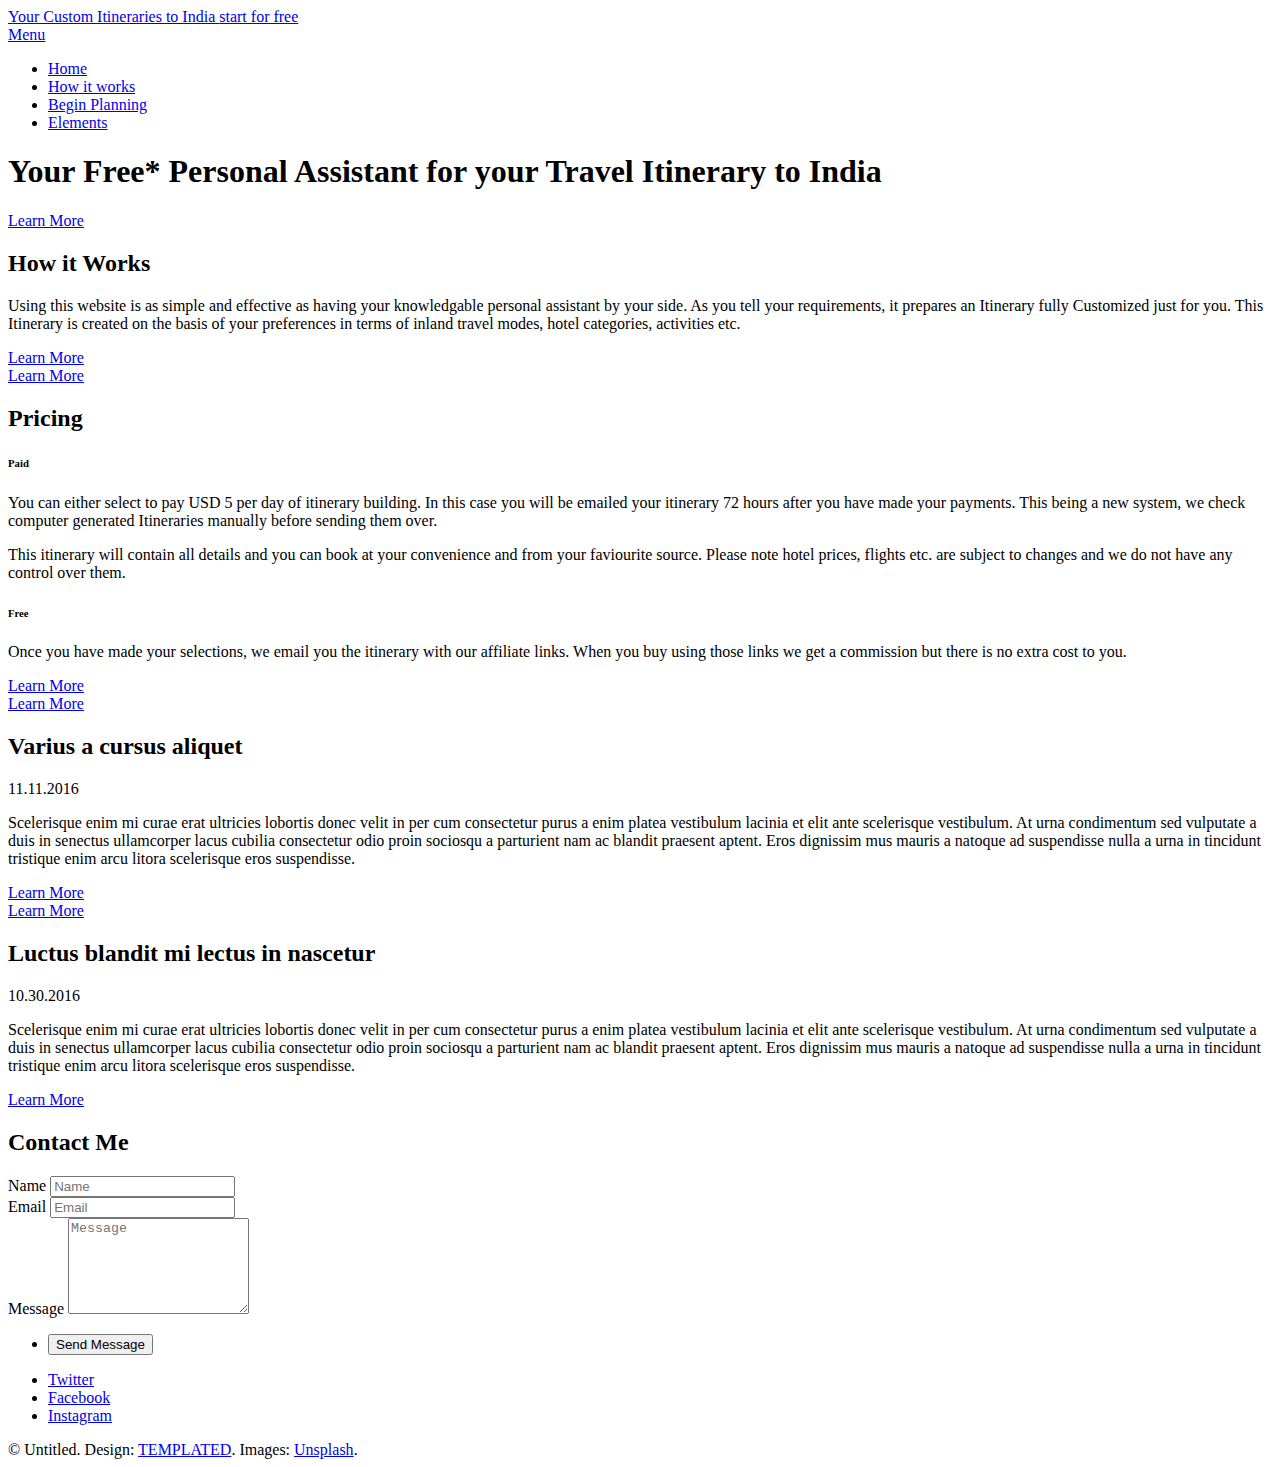
==== index.html @ ce767912 "This is the revised files" ====
<!DOCTYPE HTML>
<!--
	Road Trip by TEMPLATED
	templated.co @templatedco
	Released for free under the Creative Commons Attribution 3.0 license (templated.co/license)
-->
<html>
	<head>
		<title>Customized travel Itineraries to India</title>
		<meta charset="utf-8" />
		<meta name="viewport" content="width=device-width, initial-scale=1" />
		<link rel="stylesheet" href="assets/css/main.css" />
	</head>
	<body>

		<!-- Header -->
			<header id="header">
				<div class="logo"><a href="index.html">Your Custom Itineraries to India <span>start for free</span></a></div>
				<a href="#menu"><span>Menu</span></a>
			</header>

		<!-- Nav -->
			<nav id="menu">
				<ul class="links">
					<li><a href="index.html">Home</a></li>
					<li><a href="how-it-works.html">How it works</a></li>
					<li><a href="startitinerary.html">Begin Planning</a></li>
					<li><a href="elements.html">Elements</a></li>
				</ul>
			</nav>

		<!-- Banner -->
		<!--
			Note: To show a background image, set the "data-bg" attribute below
			to the full filename of your image. This is used in each section to set
			the background image.
		-->
			<section id="banner" class="bg-img" data-bg="banner.jpg">
				<div class="inner">
					<header>
						<h1> Your Free* Personal Assistant for your Travel Itinerary to India</h1>
					</header>
				</div>
				<a href="#one" class="more">Learn More</a>
			</section>

		<!-- One -->
			<section id="one" class="wrapper post bg-img" data-bg="banner2.jpg">
				<div class="inner">
					<article class="box">
						<header>
							<h2>How it Works</h2>
							<p> </p>
						</header>
						<div class="content">
							<p>Using this website is as simple and effective as having your knowledgable personal assistant by your side. As you tell your requirements, it prepares an Itinerary fully Customized just for you. This Itinerary is created on the basis of your preferences in terms of inland travel modes, hotel categories, activities etc. 
							</p>
						</div>
						<footer>
							<a href="how-it-works.html" class="button alt">Learn More</a>
						</footer>
					</article>
				</div>
				<a href="#two" class="more">Learn More</a>
			</section>

		<!-- Two -->
			<section id="two" class="wrapper post bg-img" data-bg="banner5.jpg">
				<div class="inner">
					<article class="box">
						<header>
							<h2>Pricing</h2>
							<p></p>
						</header>
						<div class="content">
							<h6>Paid</h6>
							<p>You can either select to pay USD 5 per day of itinerary building. In this case you will be emailed your itinerary 72 hours after you have made your payments. This being a new system, we check computer generated Itineraries manually before sending them over. </p>
							<p>This itinerary will contain all details and you can book at your convenience and from your faviourite source. Please note hotel prices, flights etc. are subject to changes and we do not have any control over them.</p>
							<h6>Free</h6>
							<p>Once you have made your selections, we email you the itinerary with our affiliate links. When you buy using those links we get a commission but there is no extra cost to you.</p>

						</div>
						<footer>
							<a href="Pricing.html" class="button1 alt">Learn More</a>
						</footer>
					</article>
				</div>
				<a href="#three" class="more">Learn More</a>
			</section>

		<!-- Three -->
			<section id="three" class="wrapper post bg-img" data-bg="banner4.jpg">
				<div class="inner">
					<article class="box">
						<header>
							<h2>Varius a cursus aliquet</h2>
							<p>11.11.2016</p>
						</header>
						<div class="content">
							<p>Scelerisque enim mi curae erat ultricies lobortis donec velit in per cum consectetur purus a enim platea vestibulum lacinia et elit ante scelerisque vestibulum. At urna condimentum sed vulputate a duis in senectus ullamcorper lacus cubilia consectetur odio proin sociosqu a parturient nam ac blandit praesent aptent. Eros dignissim mus mauris a natoque ad suspendisse nulla a urna in tincidunt tristique enim arcu litora scelerisque eros suspendisse.</p>
						</div>
						<footer>
							<a href="how-it-works.html" class="button alt">Learn More</a>
						</footer>
					</article>
				</div>
				<a href="#four" class="more">Learn More</a>
			</section>

		<!-- Four -->
			<section id="four" class="wrapper post bg-img" data-bg="banner3.jpg">
				<div class="inner">
					<article class="box">
						<header>
							<h2>Luctus blandit mi lectus in nascetur</h2>
							<p>10.30.2016</p>
						</header>
						<div class="content">
							<p>Scelerisque enim mi curae erat ultricies lobortis donec velit in per cum consectetur purus a enim platea vestibulum lacinia et elit ante scelerisque vestibulum. At urna condimentum sed vulputate a duis in senectus ullamcorper lacus cubilia consectetur odio proin sociosqu a parturient nam ac blandit praesent aptent. Eros dignissim mus mauris a natoque ad suspendisse nulla a urna in tincidunt tristique enim arcu litora scelerisque eros suspendisse.</p>
						</div>
						<footer>
							<a href="how-it-works.html" class="button alt">Learn More</a>
						</footer>
					</article>
				</div>
			</section>

		<!-- Footer -->
			<footer id="footer">
				<div class="inner">

					<h2>Contact Me</h2>

					<form action="#" method="post">

						<div class="field half first">
							<label for="name">Name</label>
							<input name="name" id="name" type="text" placeholder="Name">
						</div>
						<div class="field half">
							<label for="email">Email</label>
							<input name="email" id="email" type="email" placeholder="Email">
						</div>
						<div class="field">
							<label for="message">Message</label>
							<textarea name="message" id="message" rows="6" placeholder="Message"></textarea>
						</div>
						<ul class="actions">
							<li><input value="Send Message" class="button alt" type="submit"></li>
						</ul>
					</form>

					<ul class="icons">
						<li><a href="#" class="icon round fa-twitter"><span class="label">Twitter</span></a></li>
						<li><a href="#" class="icon round fa-facebook"><span class="label">Facebook</span></a></li>
						<li><a href="#" class="icon round fa-instagram"><span class="label">Instagram</span></a></li>
					</ul>

					<div class="copyright">
						&copy; Untitled. Design: <a href="https://templated.co">TEMPLATED</a>. Images: <a href="https://unsplash.com">Unsplash</a>.
					</div>

				</div>
			</footer>

		<!-- Scripts -->
			<script src="assets/js/jquery.min.js"></script>
			<script src="assets/js/jquery.scrolly.min.js"></script>
			<script src="assets/js/jquery.scrollex.min.js"></script>
			<script src="assets/js/skel.min.js"></script>
			<script src="assets/js/util.js"></script>
			<script src="assets/js/main.js"></script>

	</body>
</html>
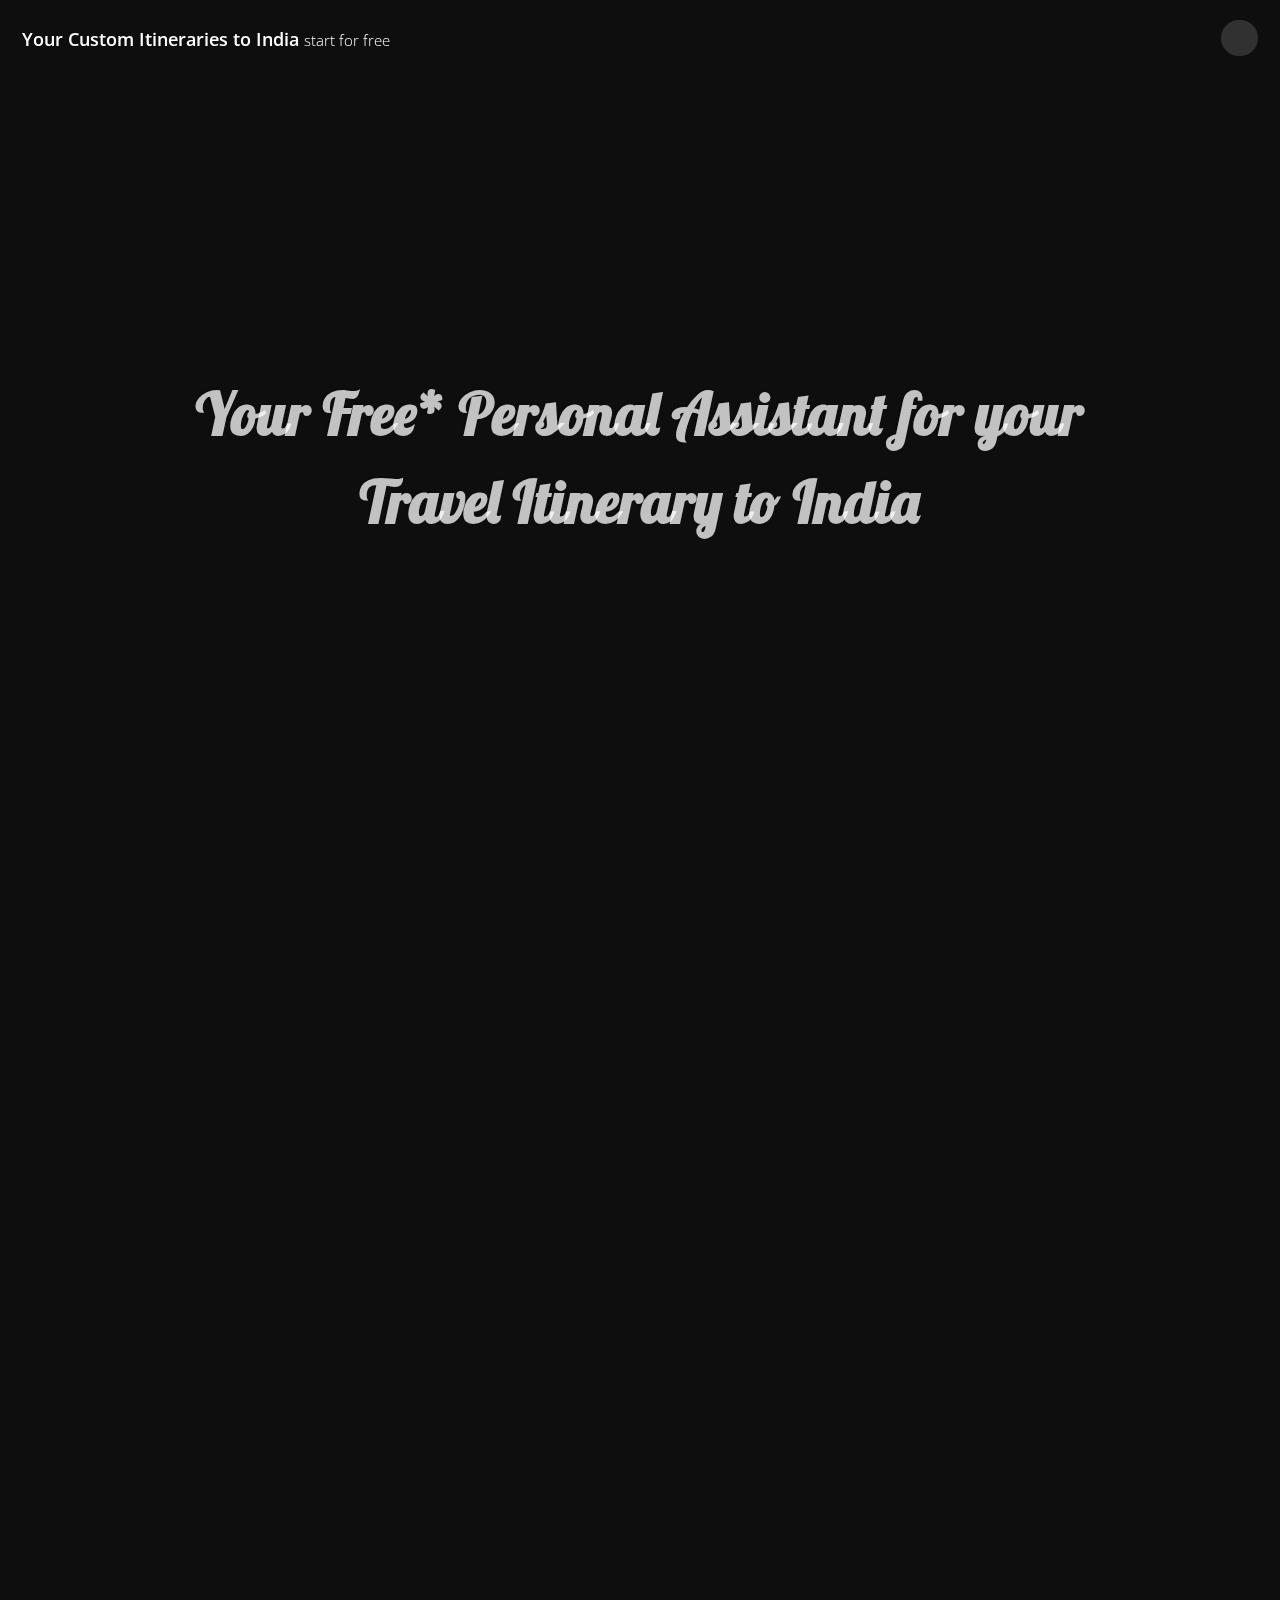
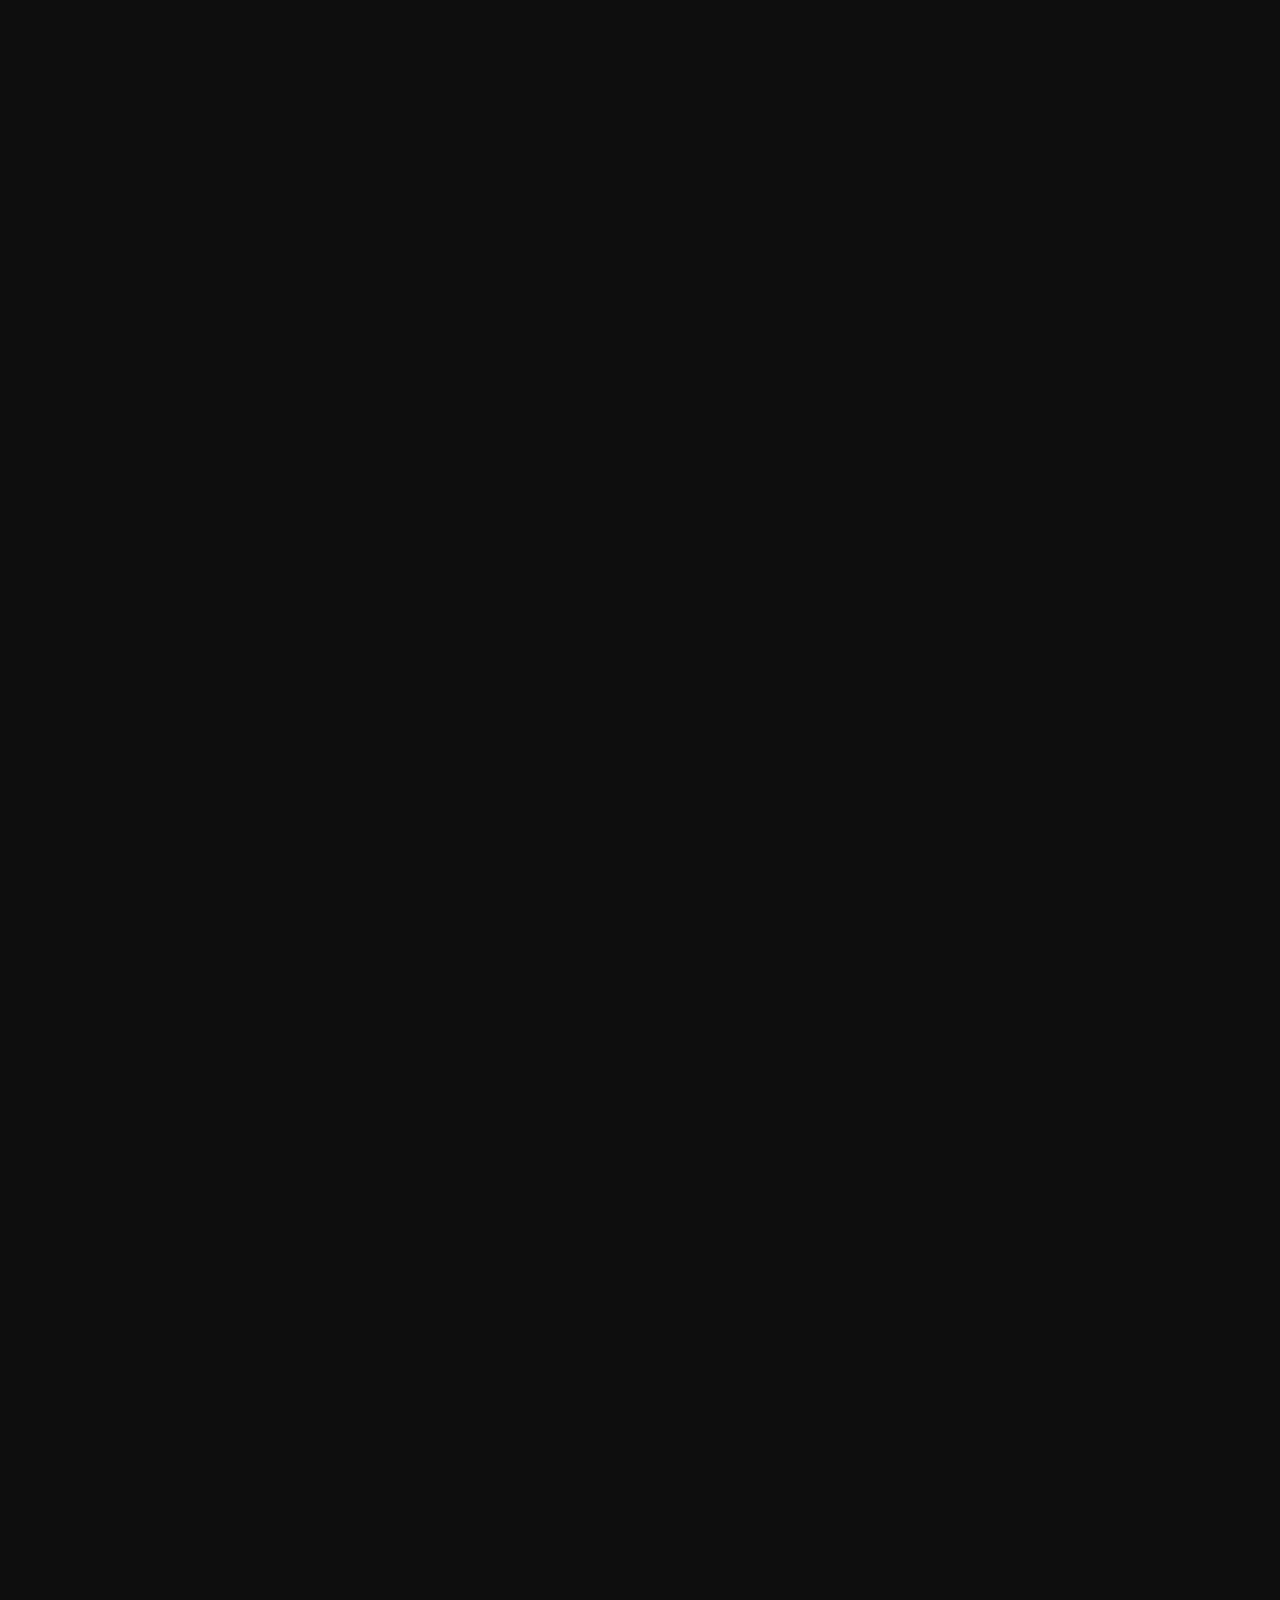
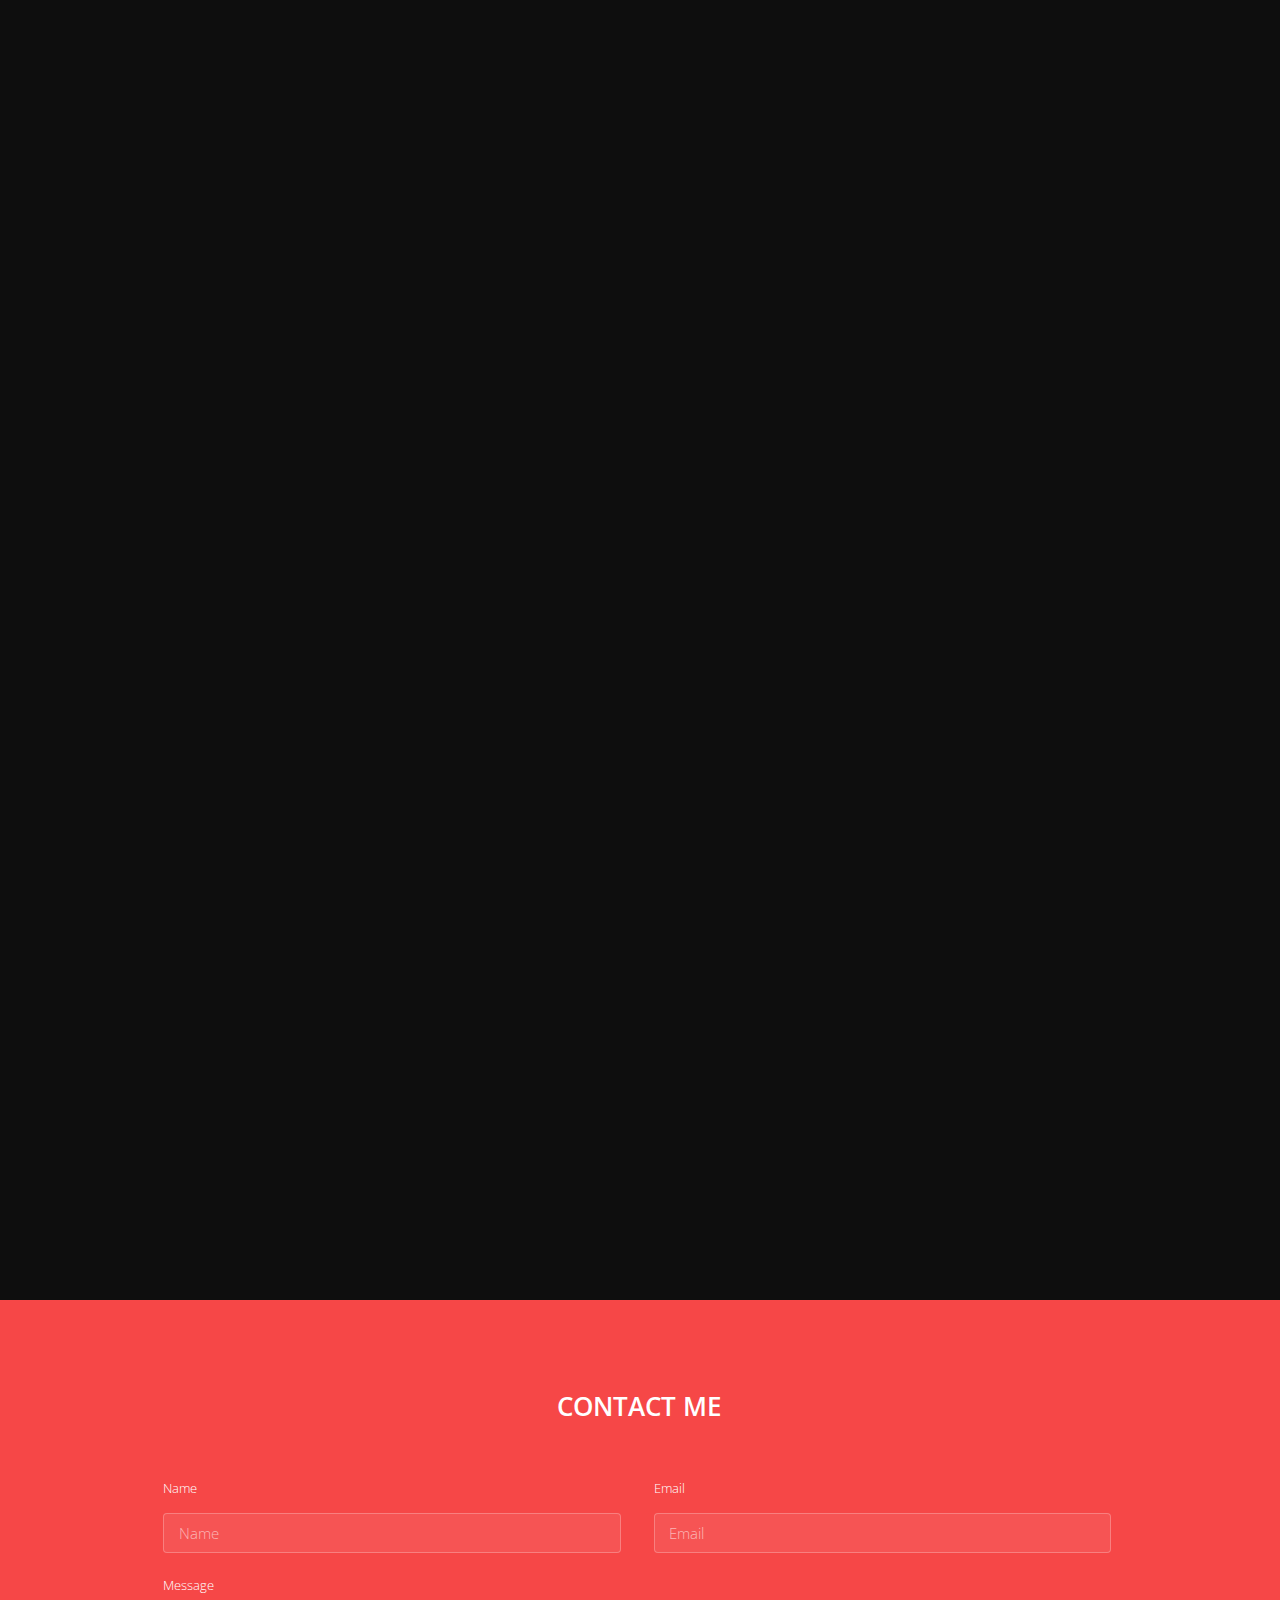
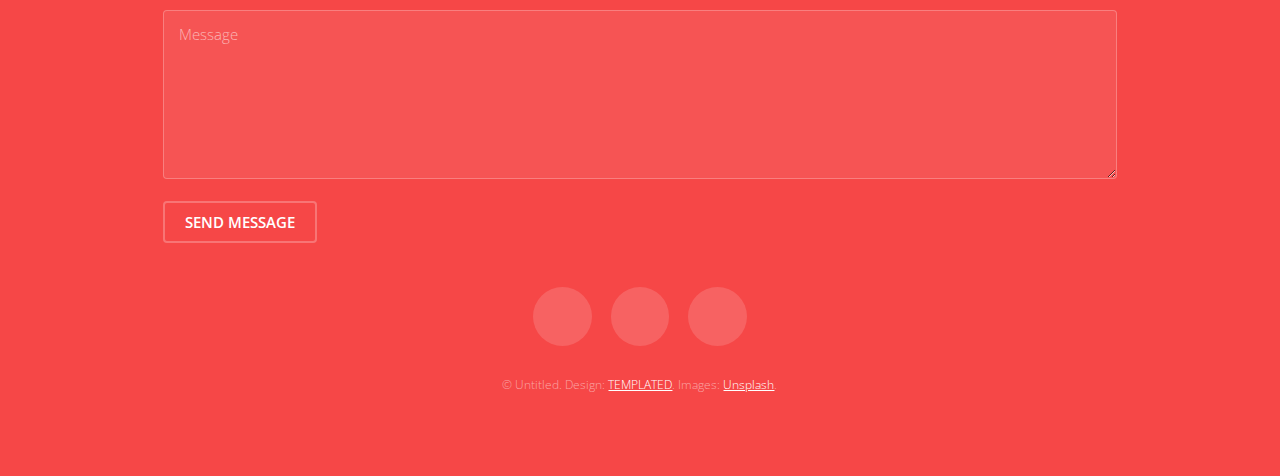
==== commit 836593db: "Add files via upload" ====
--- a/index.html
+++ b/index.html
@@ -9,7 +9,7 @@
 		<title>Customized travel Itineraries to India</title>
 		<meta charset="utf-8" />
 		<meta name="viewport" content="width=device-width, initial-scale=1" />
-		<link rel="stylesheet" href="assets/css/main.css" />
+		<link rel="stylesheet" href="main.css" />
 	</head>
 	<body>
 
@@ -24,7 +24,7 @@
 				<ul class="links">
 					<li><a href="index.html">Home</a></li>
 					<li><a href="how-it-works.html">How it works</a></li>
-					<li><a href="startitinerary.html">Begin Planning</a></li>
+					<li><a href="index1.html">Begin Planning</a></li>
 					<li><a href="elements.html">Elements</a></li>
 				</ul>
 			</nav>
@@ -164,12 +164,12 @@
 			</footer>
 
 		<!-- Scripts -->
-			<script src="assets/js/jquery.min.js"></script>
-			<script src="assets/js/jquery.scrolly.min.js"></script>
-			<script src="assets/js/jquery.scrollex.min.js"></script>
-			<script src="assets/js/skel.min.js"></script>
-			<script src="assets/js/util.js"></script>
-			<script src="assets/js/main.js"></script>
+			<script src="jquery.min.js"></script>
+			<script src="jquery.scrolly.min.js"></script>
+			<script src="jquery.scrollex.min.js"></script>
+			<script src="skel.min.js"></script>
+			<script src="util.js"></script>
+			<script src="main.js"></script>
 
 	</body>
 </html>--- a/main.css
+++ b/main.css
@@ -0,0 +1,4438 @@
+@charset "UTF-8";
+@import url(font-awesome.min.css);
+@import url("https://fonts.googleapis.com/css?family=Lobster|Open+Sans:300,400,600,700,800");
+
+/*
+	Road Trip by TEMPLATED
+	templated.co @templatedco
+	Released for free under the Creative Commons Attribution 3.0 license (templated.co/license)
+*/
+
+/* Reset */
+   
+
+	html, body, div, span, applet, object, iframe, h1, h2, h3, h4, h5, h6, p, blockquote, pre, a, abbr, acronym, address, big, cite, code, del, dfn, em, img, ins, kbd, q, s, samp, small, strike, strong, sub, sup, tt, var, b, u, i, center, dl, dt, dd, ol, ul, li, fieldset, form, label, legend, table, caption, tbody, tfoot, thead, tr, th, td, article, aside, canvas, details, embed, figure, figcaption, footer, header, hgroup, menu, nav, output, ruby, section, summary, time, mark, audio, video {
+		margin: 0;
+		padding: 0;
+		border: 0;
+		font-size: 100%;
+		font: inherit;
+		vertical-align: baseline;
+	}
+
+	article, aside, details, figcaption, figure, footer, header, hgroup, menu, nav, section {
+		display: block;
+	}
+
+	body {
+		line-height: 1;
+	}
+
+	ol, ul {
+		list-style: none;
+	}
+
+	blockquote, q {
+		quotes: none;
+	}
+
+	blockquote:before, blockquote:after, q:before, q:after {
+		content: '';
+		content: none;
+	}
+
+	table {
+		border-collapse: collapse;
+		border-spacing: 0;
+	}
+
+	body {
+		-webkit-text-size-adjust: none;
+	}
+
+/* Box Model */
+
+	*, *:before, *:after {
+		-moz-box-sizing: border-box;
+		-webkit-box-sizing: border-box;
+		box-sizing: border-box;
+	}
+
+/* Containers */
+
+	.container {
+		margin-left: auto;
+		margin-right: auto;
+	}
+
+	.container.\31 25\25 {
+		width: 100%;
+		max-width: 100em;
+		min-width: 80em;
+	}
+
+	.container.\37 5\25 {
+		width: 60em;
+	}
+
+	.container.\35 0\25 {
+		width: 40em;
+	}
+
+	.container.\32 5\25 {
+		width: 20em;
+	}
+
+	.container {
+		width: 80em;
+	}
+
+	@media screen and (max-width: 1680px) {
+
+		.container.\31 25\25 {
+			width: 100%;
+			max-width: 100em;
+			min-width: 80em;
+		}
+
+		.container.\37 5\25 {
+			width: 60em;
+		}
+
+		.container.\35 0\25 {
+			width: 40em;
+		}
+
+		.container.\32 5\25 {
+			width: 20em;
+		}
+
+		.container {
+			width: 80em;
+		}
+
+	}
+
+	@media screen and (max-width: 1280px) {
+
+		.container.\31 25\25 {
+			width: 100%;
+			max-width: 81.25em;
+			min-width: 65em;
+		}
+
+		.container.\37 5\25 {
+			width: 48.75em;
+		}
+
+		.container.\35 0\25 {
+			width: 32.5em;
+		}
+
+		.container.\32 5\25 {
+			width: 16.25em;
+		}
+
+		.container {
+			width: 65em;
+		}
+
+	}
+
+	@media screen and (max-width: 980px) {
+
+		.container.\31 25\25 {
+			width: 100%;
+			max-width: 112.5%;
+			min-width: 90%;
+		}
+
+		.container.\37 5\25 {
+			width: 67.5%;
+		}
+
+		.container.\35 0\25 {
+			width: 45%;
+		}
+
+		.container.\32 5\25 {
+			width: 22.5%;
+		}
+
+		.container {
+			width: 90%;
+		}
+
+	}
+
+	@media screen and (max-width: 736px) {
+
+		.container.\31 25\25 {
+			width: 100%;
+			max-width: 112.5%;
+			min-width: 90%;
+		}
+
+		.container.\37 5\25 {
+			width: 67.5%;
+		}
+
+		.container.\35 0\25 {
+			width: 45%;
+		}
+
+		.container.\32 5\25 {
+			width: 22.5%;
+		}
+
+		.container {
+			width: 90% !important;
+		}
+
+	}
+
+	@media screen and (max-width: 480px) {
+
+		.container.\31 25\25 {
+			width: 100%;
+			max-width: 112.5%;
+			min-width: 90%;
+		}
+
+		.container.\37 5\25 {
+			width: 67.5%;
+		}
+
+		.container.\35 0\25 {
+			width: 45%;
+		}
+
+		.container.\32 5\25 {
+			width: 22.5%;
+		}
+
+		.container {
+			width: 90% !important;
+		}
+
+	}
+
+/* Grid */
+
+	.row {
+		border-bottom: solid 1px transparent;
+		-moz-box-sizing: border-box;
+		-webkit-box-sizing: border-box;
+		box-sizing: border-box;
+	}
+
+	.row > * {
+		float: left;
+		-moz-box-sizing: border-box;
+		-webkit-box-sizing: border-box;
+		box-sizing: border-box;
+	}
+
+	.row:after, .row:before {
+		content: '';
+		display: block;
+		clear: both;
+		height: 0;
+	}
+
+	.row.uniform > * > :first-child {
+		margin-top: 0;
+	}
+
+	.row.uniform > * > :last-child {
+		margin-bottom: 0;
+	}
+
+	.row.\30 \25 > * {
+		padding: 0 0 0 0em;
+	}
+
+	.row.\30 \25 {
+		margin: 0 0 -1px 0em;
+	}
+
+	.row.uniform.\30 \25 > * {
+		padding: 0em 0 0 0em;
+	}
+
+	.row.uniform.\30 \25 {
+		margin: 0em 0 -1px 0em;
+	}
+
+	.row > * {
+		padding: 0 0 0 2em;
+	}
+
+	.row {
+		margin: 0 0 -1px -2em;
+	}
+
+	.row.uniform > * {
+		padding: 2em 0 0 2em;
+	}
+
+	.row.uniform {
+		margin: -2em 0 -1px -2em;
+	}
+
+	.row.\32 00\25 > * {
+		padding: 0 0 0 4em;
+	}
+
+	.row.\32 00\25 {
+		margin: 0 0 -1px -4em;
+	}
+
+	.row.uniform.\32 00\25 > * {
+		padding: 4em 0 0 4em;
+	}
+
+	.row.uniform.\32 00\25 {
+		margin: -4em 0 -1px -4em;
+	}
+
+	.row.\31 50\25 > * {
+		padding: 0 0 0 3em;
+	}
+
+	.row.\31 50\25 {
+		margin: 0 0 -1px -3em;
+	}
+
+	.row.uniform.\31 50\25 > * {
+		padding: 3em 0 0 3em;
+	}
+
+	.row.uniform.\31 50\25 {
+		margin: -3em 0 -1px -3em;
+	}
+
+	.row.\35 0\25 > * {
+		padding: 0 0 0 1em;
+	}
+
+	.row.\35 0\25 {
+		margin: 0 0 -1px -1em;
+	}
+
+	.row.uniform.\35 0\25 > * {
+		padding: 1em 0 0 1em;
+	}
+
+	.row.uniform.\35 0\25 {
+		margin: -1em 0 -1px -1em;
+	}
+
+	.row.\32 5\25 > * {
+		padding: 0 0 0 0.5em;
+	}
+
+	.row.\32 5\25 {
+		margin: 0 0 -1px -0.5em;
+	}
+
+	.row.uniform.\32 5\25 > * {
+		padding: 0.5em 0 0 0.5em;
+	}
+
+	.row.uniform.\32 5\25 {
+		margin: -0.5em 0 -1px -0.5em;
+	}
+
+	.\31 2u, .\31 2u\24 {
+		width: 100%;
+		clear: none;
+		margin-left: 0;
+	}
+
+	.\31 1u, .\31 1u\24 {
+		width: 91.6666666667%;
+		clear: none;
+		margin-left: 0;
+	}
+
+	.\31 0u, .\31 0u\24 {
+		width: 83.3333333333%;
+		clear: none;
+		margin-left: 0;
+	}
+
+	.\39 u, .\39 u\24 {
+		width: 75%;
+		clear: none;
+		margin-left: 0;
+	}
+
+	.\38 u, .\38 u\24 {
+		width: 66.6666666667%;
+		clear: none;
+		margin-left: 0;
+	}
+
+	.\37 u, .\37 u\24 {
+		width: 58.3333333333%;
+		clear: none;
+		margin-left: 0;
+	}
+
+	.\36 u, .\36 u\24 {
+		width: 50%;
+		clear: none;
+		margin-left: 0;
+	}
+
+	.\35 u, .\35 u\24 {
+		width: 41.6666666667%;
+		clear: none;
+		margin-left: 0;
+	}
+
+	.\34 u, .\34 u\24 {
+		width: 33.3333333333%;
+		clear: none;
+		margin-left: 0;
+	}
+
+	.\33 u, .\33 u\24 {
+		width: 25%;
+		clear: none;
+		margin-left: 0;
+	}
+
+	.\32 u, .\32 u\24 {
+		width: 16.6666666667%;
+		clear: none;
+		margin-left: 0;
+	}
+
+	.\31 u, .\31 u\24 {
+		width: 8.3333333333%;
+		clear: none;
+		margin-left: 0;
+	}
+
+	.\31 2u\24 + *,
+	.\31 1u\24 + *,
+	.\31 0u\24 + *,
+	.\39 u\24 + *,
+	.\38 u\24 + *,
+	.\37 u\24 + *,
+	.\36 u\24 + *,
+	.\35 u\24 + *,
+	.\34 u\24 + *,
+	.\33 u\24 + *,
+	.\32 u\24 + *,
+	.\31 u\24 + * {
+		clear: left;
+	}
+
+	.\-11u {
+		margin-left: 91.66667%;
+	}
+
+	.\-10u {
+		margin-left: 83.33333%;
+	}
+
+	.\-9u {
+		margin-left: 75%;
+	}
+
+	.\-8u {
+		margin-left: 66.66667%;
+	}
+
+	.\-7u {
+		margin-left: 58.33333%;
+	}
+
+	.\-6u {
+		margin-left: 50%;
+	}
+
+	.\-5u {
+		margin-left: 41.66667%;
+	}
+
+	.\-4u {
+		margin-left: 33.33333%;
+	}
+
+	.\-3u {
+		margin-left: 25%;
+	}
+
+	.\-2u {
+		margin-left: 16.66667%;
+	}
+
+	.\-1u {
+		margin-left: 8.33333%;
+	}
+
+	@media screen and (max-width: 1680px) {
+
+		.row > * {
+			padding: 0 0 0 2em;
+		}
+
+		.row {
+			margin: 0 0 -1px -2em;
+		}
+
+		.row.uniform > * {
+			padding: 2em 0 0 2em;
+		}
+
+		.row.uniform {
+			margin: -2em 0 -1px -2em;
+		}
+
+		.row.\32 00\25 > * {
+			padding: 0 0 0 4em;
+		}
+
+		.row.\32 00\25 {
+			margin: 0 0 -1px -4em;
+		}
+
+		.row.uniform.\32 00\25 > * {
+			padding: 4em 0 0 4em;
+		}
+
+		.row.uniform.\32 00\25 {
+			margin: -4em 0 -1px -4em;
+		}
+
+		.row.\31 50\25 > * {
+			padding: 0 0 0 3em;
+		}
+
+		.row.\31 50\25 {
+			margin: 0 0 -1px -3em;
+		}
+
+		.row.uniform.\31 50\25 > * {
+			padding: 3em 0 0 3em;
+		}
+
+		.row.uniform.\31 50\25 {
+			margin: -3em 0 -1px -3em;
+		}
+
+		.row.\35 0\25 > * {
+			padding: 0 0 0 1em;
+		}
+
+		.row.\35 0\25 {
+			margin: 0 0 -1px -1em;
+		}
+
+		.row.uniform.\35 0\25 > * {
+			padding: 1em 0 0 1em;
+		}
+
+		.row.uniform.\35 0\25 {
+			margin: -1em 0 -1px -1em;
+		}
+
+		.row.\32 5\25 > * {
+			padding: 0 0 0 0.5em;
+		}
+
+		.row.\32 5\25 {
+			margin: 0 0 -1px -0.5em;
+		}
+
+		.row.uniform.\32 5\25 > * {
+			padding: 0.5em 0 0 0.5em;
+		}
+
+		.row.uniform.\32 5\25 {
+			margin: -0.5em 0 -1px -0.5em;
+		}
+
+		.\31 2u\28xlarge\29, .\31 2u\24\28xlarge\29 {
+			width: 100%;
+			clear: none;
+			margin-left: 0;
+		}
+
+		.\31 1u\28xlarge\29, .\31 1u\24\28xlarge\29 {
+			width: 91.6666666667%;
+			clear: none;
+			margin-left: 0;
+		}
+
+		.\31 0u\28xlarge\29, .\31 0u\24\28xlarge\29 {
+			width: 83.3333333333%;
+			clear: none;
+			margin-left: 0;
+		}
+
+		.\39 u\28xlarge\29, .\39 u\24\28xlarge\29 {
+			width: 75%;
+			clear: none;
+			margin-left: 0;
+		}
+
+		.\38 u\28xlarge\29, .\38 u\24\28xlarge\29 {
+			width: 66.6666666667%;
+			clear: none;
+			margin-left: 0;
+		}
+
+		.\37 u\28xlarge\29, .\37 u\24\28xlarge\29 {
+			width: 58.3333333333%;
+			clear: none;
+			margin-left: 0;
+		}
+
+		.\36 u\28xlarge\29, .\36 u\24\28xlarge\29 {
+			width: 50%;
+			clear: none;
+			margin-left: 0;
+		}
+
+		.\35 u\28xlarge\29, .\35 u\24\28xlarge\29 {
+			width: 41.6666666667%;
+			clear: none;
+			margin-left: 0;
+		}
+
+		.\34 u\28xlarge\29, .\34 u\24\28xlarge\29 {
+			width: 33.3333333333%;
+			clear: none;
+			margin-left: 0;
+		}
+
+		.\33 u\28xlarge\29, .\33 u\24\28xlarge\29 {
+			width: 25%;
+			clear: none;
+			margin-left: 0;
+		}
+
+		.\32 u\28xlarge\29, .\32 u\24\28xlarge\29 {
+			width: 16.6666666667%;
+			clear: none;
+			margin-left: 0;
+		}
+
+		.\31 u\28xlarge\29, .\31 u\24\28xlarge\29 {
+			width: 8.3333333333%;
+			clear: none;
+			margin-left: 0;
+		}
+
+		.\31 2u\24\28xlarge\29 + *,
+		.\31 1u\24\28xlarge\29 + *,
+		.\31 0u\24\28xlarge\29 + *,
+		.\39 u\24\28xlarge\29 + *,
+		.\38 u\24\28xlarge\29 + *,
+		.\37 u\24\28xlarge\29 + *,
+		.\36 u\24\28xlarge\29 + *,
+		.\35 u\24\28xlarge\29 + *,
+		.\34 u\24\28xlarge\29 + *,
+		.\33 u\24\28xlarge\29 + *,
+		.\32 u\24\28xlarge\29 + *,
+		.\31 u\24\28xlarge\29 + * {
+			clear: left;
+		}
+
+		.\-11u\28xlarge\29 {
+			margin-left: 91.66667%;
+		}
+
+		.\-10u\28xlarge\29 {
+			margin-left: 83.33333%;
+		}
+
+		.\-9u\28xlarge\29 {
+			margin-left: 75%;
+		}
+
+		.\-8u\28xlarge\29 {
+			margin-left: 66.66667%;
+		}
+
+		.\-7u\28xlarge\29 {
+			margin-left: 58.33333%;
+		}
+
+		.\-6u\28xlarge\29 {
+			margin-left: 50%;
+		}
+
+		.\-5u\28xlarge\29 {
+			margin-left: 41.66667%;
+		}
+
+		.\-4u\28xlarge\29 {
+			margin-left: 33.33333%;
+		}
+
+		.\-3u\28xlarge\29 {
+			margin-left: 25%;
+		}
+
+		.\-2u\28xlarge\29 {
+			margin-left: 16.66667%;
+		}
+
+		.\-1u\28xlarge\29 {
+			margin-left: 8.33333%;
+		}
+
+	}
+
+	@media screen and (max-width: 1280px) {
+
+		.row > * {
+			padding: 0 0 0 1.5em;
+		}
+
+		.row {
+			margin: 0 0 -1px -1.5em;
+		}
+
+		.row.uniform > * {
+			padding: 1.5em 0 0 1.5em;
+		}
+
+		.row.uniform {
+			margin: -1.5em 0 -1px -1.5em;
+		}
+
+		.row.\32 00\25 > * {
+			padding: 0 0 0 3em;
+		}
+
+		.row.\32 00\25 {
+			margin: 0 0 -1px -3em;
+		}
+
+		.row.uniform.\32 00\25 > * {
+			padding: 3em 0 0 3em;
+		}
+
+		.row.uniform.\32 00\25 {
+			margin: -3em 0 -1px -3em;
+		}
+
+		.row.\31 50\25 > * {
+			padding: 0 0 0 2.25em;
+		}
+
+		.row.\31 50\25 {
+			margin: 0 0 -1px -2.25em;
+		}
+
+		.row.uniform.\31 50\25 > * {
+			padding: 2.25em 0 0 2.25em;
+		}
+
+		.row.uniform.\31 50\25 {
+			margin: -2.25em 0 -1px -2.25em;
+		}
+
+		.row.\35 0\25 > * {
+			padding: 0 0 0 0.75em;
+		}
+
+		.row.\35 0\25 {
+			margin: 0 0 -1px -0.75em;
+		}
+
+		.row.uniform.\35 0\25 > * {
+			padding: 0.75em 0 0 0.75em;
+		}
+
+		.row.uniform.\35 0\25 {
+			margin: -0.75em 0 -1px -0.75em;
+		}
+
+		.row.\32 5\25 > * {
+			padding: 0 0 0 0.375em;
+		}
+
+		.row.\32 5\25 {
+			margin: 0 0 -1px -0.375em;
+		}
+
+		.row.uniform.\32 5\25 > * {
+			padding: 0.375em 0 0 0.375em;
+		}
+
+		.row.uniform.\32 5\25 {
+			margin: -0.375em 0 -1px -0.375em;
+		}
+
+		.\31 2u\28large\29, .\31 2u\24\28large\29 {
+			width: 100%;
+			clear: none;
+			margin-left: 0;
+		}
+
+		.\31 1u\28large\29, .\31 1u\24\28large\29 {
+			width: 91.6666666667%;
+			clear: none;
+			margin-left: 0;
+		}
+
+		.\31 0u\28large\29, .\31 0u\24\28large\29 {
+			width: 83.3333333333%;
+			clear: none;
+			margin-left: 0;
+		}
+
+		.\39 u\28large\29, .\39 u\24\28large\29 {
+			width: 75%;
+			clear: none;
+			margin-left: 0;
+		}
+
+		.\38 u\28large\29, .\38 u\24\28large\29 {
+			width: 66.6666666667%;
+			clear: none;
+			margin-left: 0;
+		}
+
+		.\37 u\28large\29, .\37 u\24\28large\29 {
+			width: 58.3333333333%;
+			clear: none;
+			margin-left: 0;
+		}
+
+		.\36 u\28large\29, .\36 u\24\28large\29 {
+			width: 50%;
+			clear: none;
+			margin-left: 0;
+		}
+
+		.\35 u\28large\29, .\35 u\24\28large\29 {
+			width: 41.6666666667%;
+			clear: none;
+			margin-left: 0;
+		}
+
+		.\34 u\28large\29, .\34 u\24\28large\29 {
+			width: 33.3333333333%;
+			clear: none;
+			margin-left: 0;
+		}
+
+		.\33 u\28large\29, .\33 u\24\28large\29 {
+			width: 25%;
+			clear: none;
+			margin-left: 0;
+		}
+
+		.\32 u\28large\29, .\32 u\24\28large\29 {
+			width: 16.6666666667%;
+			clear: none;
+			margin-left: 0;
+		}
+
+		.\31 u\28large\29, .\31 u\24\28large\29 {
+			width: 8.3333333333%;
+			clear: none;
+			margin-left: 0;
+		}
+
+		.\31 2u\24\28large\29 + *,
+		.\31 1u\24\28large\29 + *,
+		.\31 0u\24\28large\29 + *,
+		.\39 u\24\28large\29 + *,
+		.\38 u\24\28large\29 + *,
+		.\37 u\24\28large\29 + *,
+		.\36 u\24\28large\29 + *,
+		.\35 u\24\28large\29 + *,
+		.\34 u\24\28large\29 + *,
+		.\33 u\24\28large\29 + *,
+		.\32 u\24\28large\29 + *,
+		.\31 u\24\28large\29 + * {
+			clear: left;
+		}
+
+		.\-11u\28large\29 {
+			margin-left: 91.66667%;
+		}
+
+		.\-10u\28large\29 {
+			margin-left: 83.33333%;
+		}
+
+		.\-9u\28large\29 {
+			margin-left: 75%;
+		}
+
+		.\-8u\28large\29 {
+			margin-left: 66.66667%;
+		}
+
+		.\-7u\28large\29 {
+			margin-left: 58.33333%;
+		}
+
+		.\-6u\28large\29 {
+			margin-left: 50%;
+		}
+
+		.\-5u\28large\29 {
+			margin-left: 41.66667%;
+		}
+
+		.\-4u\28large\29 {
+			margin-left: 33.33333%;
+		}
+
+		.\-3u\28large\29 {
+			margin-left: 25%;
+		}
+
+		.\-2u\28large\29 {
+			margin-left: 16.66667%;
+		}
+
+		.\-1u\28large\29 {
+			margin-left: 8.33333%;
+		}
+
+	}
+
+	@media screen and (max-width: 980px) {
+
+		.row > * {
+			padding: 0 0 0 1.5em;
+		}
+
+		.row {
+			margin: 0 0 -1px -1.5em;
+		}
+
+		.row.uniform > * {
+			padding: 1.5em 0 0 1.5em;
+		}
+
+		.row.uniform {
+			margin: -1.5em 0 -1px -1.5em;
+		}
+
+		.row.\32 00\25 > * {
+			padding: 0 0 0 3em;
+		}
+
+		.row.\32 00\25 {
+			margin: 0 0 -1px -3em;
+		}
+
+		.row.uniform.\32 00\25 > * {
+			padding: 3em 0 0 3em;
+		}
+
+		.row.uniform.\32 00\25 {
+			margin: -3em 0 -1px -3em;
+		}
+
+		.row.\31 50\25 > * {
+			padding: 0 0 0 2.25em;
+		}
+
+		.row.\31 50\25 {
+			margin: 0 0 -1px -2.25em;
+		}
+
+		.row.uniform.\31 50\25 > * {
+			padding: 2.25em 0 0 2.25em;
+		}
+
+		.row.uniform.\31 50\25 {
+			margin: -2.25em 0 -1px -2.25em;
+		}
+
+		.row.\35 0\25 > * {
+			padding: 0 0 0 0.75em;
+		}
+
+		.row.\35 0\25 {
+			margin: 0 0 -1px -0.75em;
+		}
+
+		.row.uniform.\35 0\25 > * {
+			padding: 0.75em 0 0 0.75em;
+		}
+
+		.row.uniform.\35 0\25 {
+			margin: -0.75em 0 -1px -0.75em;
+		}
+
+		.row.\32 5\25 > * {
+			padding: 0 0 0 0.375em;
+		}
+
+		.row.\32 5\25 {
+			margin: 0 0 -1px -0.375em;
+		}
+
+		.row.uniform.\32 5\25 > * {
+			padding: 0.375em 0 0 0.375em;
+		}
+
+		.row.uniform.\32 5\25 {
+			margin: -0.375em 0 -1px -0.375em;
+		}
+
+		.\31 2u\28medium\29, .\31 2u\24\28medium\29 {
+			width: 100%;
+			clear: none;
+			margin-left: 0;
+		}
+
+		.\31 1u\28medium\29, .\31 1u\24\28medium\29 {
+			width: 91.6666666667%;
+			clear: none;
+			margin-left: 0;
+		}
+
+		.\31 0u\28medium\29, .\31 0u\24\28medium\29 {
+			width: 83.3333333333%;
+			clear: none;
+			margin-left: 0;
+		}
+
+		.\39 u\28medium\29, .\39 u\24\28medium\29 {
+			width: 75%;
+			clear: none;
+			margin-left: 0;
+		}
+
+		.\38 u\28medium\29, .\38 u\24\28medium\29 {
+			width: 66.6666666667%;
+			clear: none;
+			margin-left: 0;
+		}
+
+		.\37 u\28medium\29, .\37 u\24\28medium\29 {
+			width: 58.3333333333%;
+			clear: none;
+			margin-left: 0;
+		}
+
+		.\36 u\28medium\29, .\36 u\24\28medium\29 {
+			width: 50%;
+			clear: none;
+			margin-left: 0;
+		}
+
+		.\35 u\28medium\29, .\35 u\24\28medium\29 {
+			width: 41.6666666667%;
+			clear: none;
+			margin-left: 0;
+		}
+
+		.\34 u\28medium\29, .\34 u\24\28medium\29 {
+			width: 33.3333333333%;
+			clear: none;
+			margin-left: 0;
+		}
+
+		.\33 u\28medium\29, .\33 u\24\28medium\29 {
+			width: 25%;
+			clear: none;
+			margin-left: 0;
+		}
+
+		.\32 u\28medium\29, .\32 u\24\28medium\29 {
+			width: 16.6666666667%;
+			clear: none;
+			margin-left: 0;
+		}
+
+		.\31 u\28medium\29, .\31 u\24\28medium\29 {
+			width: 8.3333333333%;
+			clear: none;
+			margin-left: 0;
+		}
+
+		.\31 2u\24\28medium\29 + *,
+		.\31 1u\24\28medium\29 + *,
+		.\31 0u\24\28medium\29 + *,
+		.\39 u\24\28medium\29 + *,
+		.\38 u\24\28medium\29 + *,
+		.\37 u\24\28medium\29 + *,
+		.\36 u\24\28medium\29 + *,
+		.\35 u\24\28medium\29 + *,
+		.\34 u\24\28medium\29 + *,
+		.\33 u\24\28medium\29 + *,
+		.\32 u\24\28medium\29 + *,
+		.\31 u\24\28medium\29 + * {
+			clear: left;
+		}
+
+		.\-11u\28medium\29 {
+			margin-left: 91.66667%;
+		}
+
+		.\-10u\28medium\29 {
+			margin-left: 83.33333%;
+		}
+
+		.\-9u\28medium\29 {
+			margin-left: 75%;
+		}
+
+		.\-8u\28medium\29 {
+			margin-left: 66.66667%;
+		}
+
+		.\-7u\28medium\29 {
+			margin-left: 58.33333%;
+		}
+
+		.\-6u\28medium\29 {
+			margin-left: 50%;
+		}
+
+		.\-5u\28medium\29 {
+			margin-left: 41.66667%;
+		}
+
+		.\-4u\28medium\29 {
+			margin-left: 33.33333%;
+		}
+
+		.\-3u\28medium\29 {
+			margin-left: 25%;
+		}
+
+		.\-2u\28medium\29 {
+			margin-left: 16.66667%;
+		}
+
+		.\-1u\28medium\29 {
+			margin-left: 8.33333%;
+		}
+
+	}
+
+	@media screen and (max-width: 736px) {
+
+		.row > * {
+			padding: 0 0 0 1.25em;
+		}
+
+		.row {
+			margin: 0 0 -1px -1.25em;
+		}
+
+		.row.uniform > * {
+			padding: 1.25em 0 0 1.25em;
+		}
+
+		.row.uniform {
+			margin: -1.25em 0 -1px -1.25em;
+		}
+
+		.row.\32 00\25 > * {
+			padding: 0 0 0 2.5em;
+		}
+
+		.row.\32 00\25 {
+			margin: 0 0 -1px -2.5em;
+		}
+
+		.row.uniform.\32 00\25 > * {
+			padding: 2.5em 0 0 2.5em;
+		}
+
+		.row.uniform.\32 00\25 {
+			margin: -2.5em 0 -1px -2.5em;
+		}
+
+		.row.\31 50\25 > * {
+			padding: 0 0 0 1.875em;
+		}
+
+		.row.\31 50\25 {
+			margin: 0 0 -1px -1.875em;
+		}
+
+		.row.uniform.\31 50\25 > * {
+			padding: 1.875em 0 0 1.875em;
+		}
+
+		.row.uniform.\31 50\25 {
+			margin: -1.875em 0 -1px -1.875em;
+		}
+
+		.row.\35 0\25 > * {
+			padding: 0 0 0 0.625em;
+		}
+
+		.row.\35 0\25 {
+			margin: 0 0 -1px -0.625em;
+		}
+
+		.row.uniform.\35 0\25 > * {
+			padding: 0.625em 0 0 0.625em;
+		}
+
+		.row.uniform.\35 0\25 {
+			margin: -0.625em 0 -1px -0.625em;
+		}
+
+		.row.\32 5\25 > * {
+			padding: 0 0 0 0.3125em;
+		}
+
+		.row.\32 5\25 {
+			margin: 0 0 -1px -0.3125em;
+		}
+
+		.row.uniform.\32 5\25 > * {
+			padding: 0.3125em 0 0 0.3125em;
+		}
+
+		.row.uniform.\32 5\25 {
+			margin: -0.3125em 0 -1px -0.3125em;
+		}
+
+		.\31 2u\28small\29, .\31 2u\24\28small\29 {
+			width: 100%;
+			clear: none;
+			margin-left: 0;
+		}
+
+		.\31 1u\28small\29, .\31 1u\24\28small\29 {
+			width: 91.6666666667%;
+			clear: none;
+			margin-left: 0;
+		}
+
+		.\31 0u\28small\29, .\31 0u\24\28small\29 {
+			width: 83.3333333333%;
+			clear: none;
+			margin-left: 0;
+		}
+
+		.\39 u\28small\29, .\39 u\24\28small\29 {
+			width: 75%;
+			clear: none;
+			margin-left: 0;
+		}
+
+		.\38 u\28small\29, .\38 u\24\28small\29 {
+			width: 66.6666666667%;
+			clear: none;
+			margin-left: 0;
+		}
+
+		.\37 u\28small\29, .\37 u\24\28small\29 {
+			width: 58.3333333333%;
+			clear: none;
+			margin-left: 0;
+		}
+
+		.\36 u\28small\29, .\36 u\24\28small\29 {
+			width: 50%;
+			clear: none;
+			margin-left: 0;
+		}
+
+		.\35 u\28small\29, .\35 u\24\28small\29 {
+			width: 41.6666666667%;
+			clear: none;
+			margin-left: 0;
+		}
+
+		.\34 u\28small\29, .\34 u\24\28small\29 {
+			width: 33.3333333333%;
+			clear: none;
+			margin-left: 0;
+		}
+
+		.\33 u\28small\29, .\33 u\24\28small\29 {
+			width: 25%;
+			clear: none;
+			margin-left: 0;
+		}
+
+		.\32 u\28small\29, .\32 u\24\28small\29 {
+			width: 16.6666666667%;
+			clear: none;
+			margin-left: 0;
+		}
+
+		.\31 u\28small\29, .\31 u\24\28small\29 {
+			width: 8.3333333333%;
+			clear: none;
+			margin-left: 0;
+		}
+
+		.\31 2u\24\28small\29 + *,
+		.\31 1u\24\28small\29 + *,
+		.\31 0u\24\28small\29 + *,
+		.\39 u\24\28small\29 + *,
+		.\38 u\24\28small\29 + *,
+		.\37 u\24\28small\29 + *,
+		.\36 u\24\28small\29 + *,
+		.\35 u\24\28small\29 + *,
+		.\34 u\24\28small\29 + *,
+		.\33 u\24\28small\29 + *,
+		.\32 u\24\28small\29 + *,
+		.\31 u\24\28small\29 + * {
+			clear: left;
+		}
+
+		.\-11u\28small\29 {
+			margin-left: 91.66667%;
+		}
+
+		.\-10u\28small\29 {
+			margin-left: 83.33333%;
+		}
+
+		.\-9u\28small\29 {
+			margin-left: 75%;
+		}
+
+		.\-8u\28small\29 {
+			margin-left: 66.66667%;
+		}
+
+		.\-7u\28small\29 {
+			margin-left: 58.33333%;
+		}
+
+		.\-6u\28small\29 {
+			margin-left: 50%;
+		}
+
+		.\-5u\28small\29 {
+			margin-left: 41.66667%;
+		}
+
+		.\-4u\28small\29 {
+			margin-left: 33.33333%;
+		}
+
+		.\-3u\28small\29 {
+			margin-left: 25%;
+		}
+
+		.\-2u\28small\29 {
+			margin-left: 16.66667%;
+		}
+
+		.\-1u\28small\29 {
+			margin-left: 8.33333%;
+		}
+
+	}
+
+	@media screen and (max-width: 480px) {
+
+		.row > * {
+			padding: 0 0 0 1.25em;
+		}
+
+		.row {
+			margin: 0 0 -1px -1.25em;
+		}
+
+		.row.uniform > * {
+			padding: 1.25em 0 0 1.25em;
+		}
+
+		.row.uniform {
+			margin: -1.25em 0 -1px -1.25em;
+		}
+
+		.row.\32 00\25 > * {
+			padding: 0 0 0 2.5em;
+		}
+
+		.row.\32 00\25 {
+			margin: 0 0 -1px -2.5em;
+		}
+
+		.row.uniform.\32 00\25 > * {
+			padding: 2.5em 0 0 2.5em;
+		}
+
+		.row.uniform.\32 00\25 {
+			margin: -2.5em 0 -1px -2.5em;
+		}
+
+		.row.\31 50\25 > * {
+			padding: 0 0 0 1.875em;
+		}
+
+		.row.\31 50\25 {
+			margin: 0 0 -1px -1.875em;
+		}
+
+		.row.uniform.\31 50\25 > * {
+			padding: 1.875em 0 0 1.875em;
+		}
+
+		.row.uniform.\31 50\25 {
+			margin: -1.875em 0 -1px -1.875em;
+		}
+
+		.row.\35 0\25 > * {
+			padding: 0 0 0 0.625em;
+		}
+
+		.row.\35 0\25 {
+			margin: 0 0 -1px -0.625em;
+		}
+
+		.row.uniform.\35 0\25 > * {
+			padding: 0.625em 0 0 0.625em;
+		}
+
+		.row.uniform.\35 0\25 {
+			margin: -0.625em 0 -1px -0.625em;
+		}
+
+		.row.\32 5\25 > * {
+			padding: 0 0 0 0.3125em;
+		}
+
+		.row.\32 5\25 {
+			margin: 0 0 -1px -0.3125em;
+		}
+
+		.row.uniform.\32 5\25 > * {
+			padding: 0.3125em 0 0 0.3125em;
+		}
+
+		.row.uniform.\32 5\25 {
+			margin: -0.3125em 0 -1px -0.3125em;
+		}
+
+		.\31 2u\28xsmall\29, .\31 2u\24\28xsmall\29 {
+			width: 100%;
+			clear: none;
+			margin-left: 0;
+		}
+
+		.\31 1u\28xsmall\29, .\31 1u\24\28xsmall\29 {
+			width: 91.6666666667%;
+			clear: none;
+			margin-left: 0;
+		}
+
+		.\31 0u\28xsmall\29, .\31 0u\24\28xsmall\29 {
+			width: 83.3333333333%;
+			clear: none;
+			margin-left: 0;
+		}
+
+		.\39 u\28xsmall\29, .\39 u\24\28xsmall\29 {
+			width: 75%;
+			clear: none;
+			margin-left: 0;
+		}
+
+		.\38 u\28xsmall\29, .\38 u\24\28xsmall\29 {
+			width: 66.6666666667%;
+			clear: none;
+			margin-left: 0;
+		}
+
+		.\37 u\28xsmall\29, .\37 u\24\28xsmall\29 {
+			width: 58.3333333333%;
+			clear: none;
+			margin-left: 0;
+		}
+
+		.\36 u\28xsmall\29, .\36 u\24\28xsmall\29 {
+			width: 50%;
+			clear: none;
+			margin-left: 0;
+		}
+
+		.\35 u\28xsmall\29, .\35 u\24\28xsmall\29 {
+			width: 41.6666666667%;
+			clear: none;
+			margin-left: 0;
+		}
+
+		.\34 u\28xsmall\29, .\34 u\24\28xsmall\29 {
+			width: 33.3333333333%;
+			clear: none;
+			margin-left: 0;
+		}
+
+		.\33 u\28xsmall\29, .\33 u\24\28xsmall\29 {
+			width: 25%;
+			clear: none;
+			margin-left: 0;
+		}
+
+		.\32 u\28xsmall\29, .\32 u\24\28xsmall\29 {
+			width: 16.6666666667%;
+			clear: none;
+			margin-left: 0;
+		}
+
+		.\31 u\28xsmall\29, .\31 u\24\28xsmall\29 {
+			width: 8.3333333333%;
+			clear: none;
+			margin-left: 0;
+		}
+
+		.\31 2u\24\28xsmall\29 + *,
+		.\31 1u\24\28xsmall\29 + *,
+		.\31 0u\24\28xsmall\29 + *,
+		.\39 u\24\28xsmall\29 + *,
+		.\38 u\24\28xsmall\29 + *,
+		.\37 u\24\28xsmall\29 + *,
+		.\36 u\24\28xsmall\29 + *,
+		.\35 u\24\28xsmall\29 + *,
+		.\34 u\24\28xsmall\29 + *,
+		.\33 u\24\28xsmall\29 + *,
+		.\32 u\24\28xsmall\29 + *,
+		.\31 u\24\28xsmall\29 + * {
+			clear: left;
+		}
+
+		.\-11u\28xsmall\29 {
+			margin-left: 91.66667%;
+		}
+
+		.\-10u\28xsmall\29 {
+			margin-left: 83.33333%;
+		}
+
+		.\-9u\28xsmall\29 {
+			margin-left: 75%;
+		}
+
+		.\-8u\28xsmall\29 {
+			margin-left: 66.66667%;
+		}
+
+		.\-7u\28xsmall\29 {
+			margin-left: 58.33333%;
+		}
+
+		.\-6u\28xsmall\29 {
+			margin-left: 50%;
+		}
+
+		.\-5u\28xsmall\29 {
+			margin-left: 41.66667%;
+		}
+
+		.\-4u\28xsmall\29 {
+			margin-left: 33.33333%;
+		}
+
+		.\-3u\28xsmall\29 {
+			margin-left: 25%;
+		}
+
+		.\-2u\28xsmall\29 {
+			margin-left: 16.66667%;
+		}
+
+		.\-1u\28xsmall\29 {
+			margin-left: 8.33333%;
+		}
+
+	}
+
+/* Basic */
+
+	@-ms-viewport {
+		width: device-width;
+	}
+
+	body {
+		-ms-overflow-style: scrollbar;
+	}
+
+	@media screen and (max-width: 480px) {
+
+		html, body {
+			min-width: 320px;
+		}
+
+	}
+
+	body {
+		background: #1b1b1b;
+	}
+
+		body.is-loading *, body.is-loading *:before, body.is-loading *:after {
+			-moz-animation: none !important;
+			-webkit-animation: none !important;
+			-ms-animation: none !important;
+			animation: none !important;
+			-moz-transition: none !important;
+			-webkit-transition: none !important;
+			-ms-transition: none !important;
+			transition: none !important;
+		}
+
+	.inner {
+		width: 60em;
+	}
+
+	@media screen and (max-width: 1280px) {
+
+		.inner {
+			width: 65em;
+		}
+
+	}
+
+	@media screen and (max-width: 980px) {
+
+		.inner {
+			width: 80%;
+		}
+
+	}
+
+	@media screen and (max-width: 736px) {
+
+		.inner {
+			width: 90%;
+		}
+
+	}
+
+/* Type */
+
+	body {
+		background-color: #1b1b1b;
+		color: rgba(255, 255, 255, 0.75);
+	}
+
+	body, input, select, textarea {
+		font-family: "Open Sans", Arial, Helvetica, sans-serif;
+		font-size: 13pt;
+		font-weight: 300;
+		line-height: 1.65;
+	}
+
+		@media screen and (max-width: 1680px) {
+
+			body, input, select, textarea {
+				font-size: 11pt;
+			}
+
+		}
+
+		@media screen and (max-width: 1280px) {
+
+			body, input, select, textarea {
+				font-size: 11pt;
+			}
+
+		}
+
+		@media screen and (max-width: 980px) {
+
+			body, input, select, textarea {
+				font-size: 12pt;
+			}
+
+		}
+
+		@media screen and (max-width: 736px) {
+
+			body, input, select, textarea {
+				font-size: 12pt;
+			}
+
+		}
+
+		@media screen and (max-width: 480px) {
+
+			body, input, select, textarea {
+				font-size: 12pt;
+			}
+
+		}
+
+	a {
+		text-decoration: underline;
+	}
+
+		a:hover {
+			text-decoration: none;
+		}
+
+	strong, b {
+		font-weight: 600;
+	}
+
+	em, i {
+		font-style: italic;
+	}
+
+	p {
+		margin: 0 0 2em 0;
+	}
+
+	h1, h2, h3, h4, h5, h6 {
+		font-weight: 600;
+		line-height: 1.5;
+		margin: 0 0 1em 0;
+		text-transform: uppercase;
+	}
+
+		h1 a, h2 a, h3 a, h4 a, h5 a, h6 a {
+			color: inherit;
+			text-decoration: none;
+		}
+
+	h2 {
+		font-size: 1.75em;
+	}
+
+	h3 {
+		font-size: 1.35em;
+	}
+
+	h4 {
+		font-size: 1.1em;
+	}
+
+	h5 {
+		font-size: 0.9em;
+	}
+
+	h6 {
+		font-size: 0.7em;
+	}
+
+	sub {
+		font-size: 0.8em;
+		position: relative;
+		top: 0.5em;
+	}
+
+	sup {
+		font-size: 0.8em;
+		position: relative;
+		top: -0.5em;
+	}
+
+	blockquote {
+		border-left: solid 4px;
+		font-style: italic;
+		margin: 0 0 2em 0;
+		padding: 0.5em 0 0.5em 2em;
+	}
+
+	code {
+		border-radius: 4px;
+		border: solid 1px;
+		font-family: "Courier New", monospace;
+		font-size: 0.9em;
+		margin: 0 0.25em;
+		padding: 0.25em 0.65em;
+	}
+
+	pre {
+		-webkit-overflow-scrolling: touch;
+		font-family: "Courier New", monospace;
+		font-size: 0.9em;
+		margin: 0 0 2em 0;
+	}
+
+		pre code {
+			display: block;
+			line-height: 1.75;
+			padding: 1em 1.5em;
+			overflow-x: auto;
+		}
+
+	hr {
+		border: 0;
+		border-bottom: solid 1px;
+		margin: 2em 0;
+	}
+
+		hr.major {
+			margin: 3em 0;
+		}
+
+	.align-left {
+		text-align: left;
+	}
+
+	.align-center {
+		text-align: center;
+	}
+
+	.align-right {
+		text-align: right;
+	}
+
+	input, select, textarea {
+		color: #fff;
+	}
+
+	a {
+		color: #F64747;
+	}
+
+	strong, b {
+		color: #fff;
+	}
+
+	h1, h2, h3, h4, h5, h6 {
+		color: #fff;
+	}
+
+	blockquote {
+		border-left-color: rgba(144, 144, 144, 0.25);
+	}
+
+	code {
+		background: rgba(144, 144, 144, 0.075);
+		border-color: rgba(144, 144, 144, 0.25);
+	}
+
+	hr {
+		border-bottom-color: rgba(144, 144, 144, 0.25);
+	}
+
+/* Box */
+
+	.box {
+		background: rgba(0, 0, 0, 0.5);
+		border-radius: 4px;
+		margin-bottom: 2em;
+		overflow: hidden;
+		padding: 4em;
+	}
+
+		.box > :last-child,
+		.box > :last-child > :last-child,
+		.box > :last-child > :last-child > :last-child {
+			margin-bottom: 0;
+		}
+
+		.box header h2 {
+			margin: 0 0 .5em 0;
+			color: #FFF;
+		}
+
+		.box header p {
+			color: rgba(255, 255, 255, 0.5);
+		}
+
+		.box.alt {
+			border: 0;
+			border-radius: 0;
+			padding: 0;
+		}
+
+		@media screen and (max-width: 980px) {
+
+			.box {
+				padding: 3em;
+			}
+
+		}
+
+		@media screen and (max-width: 736px) {
+
+			.box {
+				padding: 2em;
+			}
+
+		}
+
+		@media screen and (max-width: 480px) {
+
+			.box {
+				padding: 1em;
+			}
+
+		}
+
+/* Button */
+
+	input[type="submit"],
+	input[type="reset"],
+	input[type="button"],
+	button,
+	.button {
+		-moz-appearance: none;
+		-webkit-appearance: none;
+		-ms-appearance: none;
+		appearance: none;
+		-moz-transition: background-color 0.2s ease-in-out, color 0.2s ease-in-out;
+		-webkit-transition: background-color 0.2s ease-in-out, color 0.2s ease-in-out;
+		-ms-transition: background-color 0.2s ease-in-out, color 0.2s ease-in-out;
+		transition: background-color 0.2s ease-in-out, color 0.2s ease-in-out;
+		border-radius: 4px;
+		border: 0;
+		cursor: pointer;
+		display: inline-block;
+		font-weight: 600;
+		height: 2.85em;
+		line-height: 2.95em;
+		padding: 0 1.5em;
+		text-align: center;
+		text-decoration: none;
+		white-space: nowrap;
+		text-transform: uppercase;
+	}
+
+		input[type="submit"].icon,
+		input[type="reset"].icon,
+		input[type="button"].icon,
+		button.icon,
+		.button.icon {
+			padding-left: 1.35em;
+		}
+
+			input[type="submit"].icon:before,
+			input[type="reset"].icon:before,
+			input[type="button"].icon:before,
+			button.icon:before,
+			.button.icon:before {
+				margin-right: 0.5em;
+			}
+
+		input[type="submit"].fit,
+		input[type="reset"].fit,
+		input[type="button"].fit,
+		button.fit,
+		.button.fit {
+			display: block;
+			margin: 0 0 1em 0;
+			width: 100%;
+		}
+
+		input[type="submit"].small,
+		input[type="reset"].small,
+		input[type="button"].small,
+		button.small,
+		.button.small {
+			font-size: 0.8em;
+		}
+
+		input[type="submit"].big,
+		input[type="reset"].big,
+		input[type="button"].big,
+		button.big,
+		.button.big {
+			font-size: 1.35em;
+		}
+
+		input[type="submit"].disabled, input[type="submit"]:disabled,
+		input[type="reset"].disabled,
+		input[type="reset"]:disabled,
+		input[type="button"].disabled,
+		input[type="button"]:disabled,
+		button.disabled,
+		button:disabled,
+		.button.disabled,
+		.button:disabled {
+			-moz-pointer-events: none;
+			-webkit-pointer-events: none;
+			-ms-pointer-events: none;
+			pointer-events: none;
+			opacity: 0.25;
+		}
+
+		@media screen and (max-width: 480px) {
+
+			input[type="submit"],
+			input[type="reset"],
+			input[type="button"],
+			button,
+			.button {
+				padding: 0;
+			}
+
+		}
+
+	input[type="submit"],
+	input[type="reset"],
+	input[type="button"],
+	button,
+	.button {
+		background-color: #5a5a5a;
+		color: #ffffff !important;
+	}
+
+		input[type="submit"]:hover,
+		input[type="reset"]:hover,
+		input[type="button"]:hover,
+		button:hover,
+		.button:hover {
+			background-color: #676767;
+		}
+
+		input[type="submit"]:active,
+		input[type="reset"]:active,
+		input[type="button"]:active,
+		button:active,
+		.button:active {
+			background-color: #4d4d4d;
+		}
+
+		input[type="submit"].alt,
+		input[type="reset"].alt,
+		input[type="button"].alt,
+		button.alt,
+		.button.alt {
+			background-color: transparent;
+			box-shadow: inset 0 0 0 2px rgba(144, 144, 144, 0.25);
+			color: #fff !important;
+		}
+
+			input[type="submit"].alt:hover,
+			input[type="reset"].alt:hover,
+			input[type="button"].alt:hover,
+			button.alt:hover,
+			.button.alt:hover {
+				background-color: rgba(144, 144, 144, 0.075);
+			}
+
+			input[type="submit"].alt:active,
+			input[type="reset"].alt:active,
+			input[type="button"].alt:active,
+			button.alt:active,
+			.button.alt:active {
+				background-color: rgba(144, 144, 144, 0.2);
+			}
+
+			input[type="submit"].alt.icon:before,
+			input[type="reset"].alt.icon:before,
+			input[type="button"].alt.icon:before,
+			button.alt.icon:before,
+			.button.alt.icon:before {
+				color: rgba(255, 255, 255, 0.5);
+			}
+
+		input[type="submit"].special,
+		input[type="reset"].special,
+		input[type="button"].special,
+		button.special,
+		.button.special {
+			background-color: #F64747;
+			color: #ffffff !important;
+		}
+
+			input[type="submit"].special:hover,
+			input[type="reset"].special:hover,
+			input[type="button"].special:hover,
+			button.special:hover,
+			.button.special:hover {
+				background-color: #f75f5f;
+			}
+
+			input[type="submit"].special:active,
+			input[type="reset"].special:active,
+			input[type="button"].special:active,
+			button.special:active,
+			.button.special:active {
+				background-color: #f52f2f;
+			}
+
+/* Flex */
+
+	.flex {
+		display: -ms-flexbox;
+		-ms-flex-pack: justify;
+		display: -moz-flex;
+		display: -webkit-flex;
+		display: -ms-flex;
+		display: flex;
+		-moz-flex-wrap: wrap;
+		-webkit-flex-wrap: wrap;
+		-ms-flex-wrap: wrap;
+		flex-wrap: wrap;
+		-moz-justify-content: space-between;
+		-webkit-justify-content: space-between;
+		-ms-justify-content: space-between;
+		justify-content: space-between;
+	}
+
+		.flex.flex-2, .flex.flex-3 {
+			-moz-align-items: stretch;
+			-webkit-align-items: stretch;
+			-ms-align-items: stretch;
+			align-items: stretch;
+		}
+
+			.flex.flex-2.center, .flex.flex-3.center {
+				-moz-align-items: center;
+				-webkit-align-items: center;
+				-ms-align-items: center;
+				align-items: center;
+			}
+
+		.flex.flex-2 .col {
+			width: 48%;
+		}
+
+			.flex.flex-2 .col.col1 {
+				width: 30%;
+			}
+
+			.flex.flex-2 .col.col2 {
+				width: 66%;
+			}
+
+			@media screen and (max-width: 736px) {
+
+				.flex.flex-2 .col.col1, .flex.flex-2 .col.col2 {
+					width: 100%;
+					margin-bottom: 2em;
+				}
+
+					.flex.flex-2 .col.col1 .image, .flex.flex-2 .col.col2 .image {
+						max-width: 60%;
+						margin: 0 auto 2em auto;
+					}
+
+			}
+
+		.flex.flex-3 .col {
+			width: 28%;
+		}
+
+			@media screen and (max-width: 736px) {
+
+				.flex.flex-3 .col {
+					width: 100%;
+					margin-bottom: 2em;
+				}
+
+					.flex.flex-3 .col .image {
+						max-width: 60%;
+						margin: 0 auto 2em auto;
+					}
+
+			}
+
+		.flex.flex-4 .col {
+			width: 22%;
+		}
+
+		.flex.flex-tabs {
+			-moz-flex-wrap: nowrap;
+			-webkit-flex-wrap: nowrap;
+			-ms-flex-wrap: nowrap;
+			flex-wrap: nowrap;
+		}
+
+			.flex.flex-tabs ul {
+				width: 20%;
+			}
+
+			.flex.flex-tabs .tabs {
+				width: 77%;
+			}
+
+		@media screen and (max-width: 980px) {
+
+			.flex.flex-4 .col {
+				width: 48%;
+			}
+
+			.flex.flex-tabs ul {
+				width: 30%;
+			}
+
+			.flex.flex-tabs .tabs {
+				width: 67%;
+			}
+
+			.flex.flex-tabs .flex-3 .col {
+				width: 48%;
+			}
+
+		}
+
+		@media screen and (max-width: 736px) {
+
+			.flex.flex-2 .col, .flex.flex-3 .col, .flex.flex-4 .col {
+				width: 100%;
+				-moz-order: 2;
+				-webkit-order: 2;
+				-ms-order: 2;
+				order: 2;
+			}
+
+				.flex.flex-2 .col.first, .flex.flex-3 .col.first, .flex.flex-4 .col.first {
+					-moz-order: 1;
+					-webkit-order: 1;
+					-ms-order: 1;
+					order: 1;
+				}
+
+			.flex.flex-tabs {
+				-moz-flex-wrap: wrap;
+				-webkit-flex-wrap: wrap;
+				-ms-flex-wrap: wrap;
+				flex-wrap: wrap;
+			}
+
+				.flex.flex-tabs ul {
+					width: 100%;
+				}
+
+				.flex.flex-tabs .tabs {
+					width: 100%;
+				}
+
+				.flex.flex-tabs .flex-3 .col {
+					width: 100%;
+				}
+
+		}
+
+/* Form */
+
+	form {
+		margin: 0 0 2em 0;
+	}
+
+		form .field {
+			margin-bottom: 1.5em;
+		}
+
+			form .field.half {
+				display: inline-block;
+				width: 48%;
+			}
+
+				form .field.half.first {
+					margin-right: 3%;
+				}
+
+		@media screen and (max-width: 980px) {
+
+			form .field.half {
+				display: block;
+				width: 100%;
+			}
+
+				form .field.half.first {
+					margin-right: 0;
+				}
+
+		}
+
+	label {
+		display: block;
+		font-size: 0.9em;
+		font-weight: 300;
+		margin: 0 0 1em 0;
+	}
+
+	input[type="text"],
+	input[type="password"],
+	input[type="email"],
+	select,
+	textarea {
+		-moz-appearance: none;
+		-webkit-appearance: none;
+		-ms-appearance: none;
+		appearance: none;
+		border-radius: 4px;
+		border: none;
+		border: solid 1px;
+		color: inherit;
+		display: block;
+		outline: 0;
+		padding: 0 1em;
+		text-decoration: none;
+		width: 100%;
+	}
+
+		input[type="text"]:invalid,
+		input[type="password"]:invalid,
+		input[type="email"]:invalid,
+		select:invalid,
+		textarea:invalid {
+			box-shadow: none;
+		}
+
+	.select-wrapper {
+		text-decoration: none;
+		display: block;
+		position: relative;
+	}
+
+		.select-wrapper:before {
+			-moz-osx-font-smoothing: grayscale;
+			-webkit-font-smoothing: antialiased;
+			font-family: FontAwesome;
+			font-style: normal;
+			font-weight: normal;
+			text-transform: none !important;
+		}
+
+		.select-wrapper:before {
+			content: '\f078';
+			display: block;
+			height: 2.75em;
+			line-height: 2.75em;
+			pointer-events: none;
+			position: absolute;
+			right: 0;
+			text-align: center;
+			top: 0;
+			width: 2.75em;
+		}
+
+		.select-wrapper select::-ms-expand {
+			display: none;
+		}
+
+	input[type="text"],
+	input[type="password"],
+	input[type="email"],
+	select {
+		height: 2.75em;
+	}
+
+	textarea {
+		padding: 0.75em 1em;
+	}
+
+	input[type="checkbox"],
+	input[type="radio"] {
+		-moz-appearance: none;
+		-webkit-appearance: none;
+		-ms-appearance: none;
+		appearance: none;
+		display: block;
+		float: left;
+		margin-right: -2em;
+		opacity: 0;
+		width: 1em;
+		z-index: -1;
+	}
+
+		input[type="checkbox"] + label,
+		input[type="radio"] + label {
+			text-decoration: none;
+			cursor: pointer;
+			display: inline-block;
+			font-size: 1em;
+			font-weight: 300;
+			padding-left: 2.4em;
+			padding-right: 0.75em;
+			position: relative;
+		}
+
+			input[type="checkbox"] + label:before,
+			input[type="radio"] + label:before {
+				-moz-osx-font-smoothing: grayscale;
+				-webkit-font-smoothing: antialiased;
+				font-family: FontAwesome;
+				font-style: normal;
+				font-weight: normal;
+				text-transform: none !important;
+			}
+
+			input[type="checkbox"] + label:before,
+			input[type="radio"] + label:before {
+				border-radius: 4px;
+				border: solid 1px;
+				content: '';
+				display: inline-block;
+				height: 1.65em;
+				left: 0;
+				line-height: 1.58125em;
+				position: absolute;
+				text-align: center;
+				top: 0;
+				width: 1.65em;
+			}
+
+		input[type="checkbox"]:checked + label:before,
+		input[type="radio"]:checked + label:before {
+			content: '\f00c';
+		}
+
+	input[type="checkbox"] + label:before {
+		border-radius: 4px;
+	}
+
+	input[type="radio"] + label:before {
+		border-radius: 100%;
+	}
+
+	::-webkit-input-placeholder {
+		opacity: 1.0;
+	}
+
+	:-moz-placeholder {
+		opacity: 1.0;
+	}
+
+	::-moz-placeholder {
+		opacity: 1.0;
+	}
+
+	:-ms-input-placeholder {
+		opacity: 1.0;
+	}
+
+	.formerize-placeholder {
+		opacity: 1.0;
+	}
+
+	label {
+		color: #fff;
+	}
+
+	input[type="text"],
+	input[type="password"],
+	input[type="email"],
+	select,
+	textarea {
+		background: rgba(144, 144, 144, 0.075);
+		border-color: rgba(144, 144, 144, 0.25);
+	}
+
+		input[type="text"]:focus,
+		input[type="password"]:focus,
+		input[type="email"]:focus,
+		select:focus,
+		textarea:focus {
+			border-color: #F64747;
+			box-shadow: 0 0 0 1px #F64747;
+		}
+
+	.select-wrapper:before {
+		color: rgba(144, 144, 144, 0.25);
+	}
+
+	input[type="checkbox"] + label,
+	input[type="radio"] + label {
+		color: rgba(255, 255, 255, 0.75);
+	}
+
+		input[type="checkbox"] + label:before,
+		input[type="radio"] + label:before {
+			background: rgba(144, 144, 144, 0.075);
+			border-color: rgba(144, 144, 144, 0.25);
+		}
+
+	input[type="checkbox"]:checked + label:before,
+	input[type="radio"]:checked + label:before {
+		background-color: #F64747;
+		border-color: #F64747;
+		color: #ffffff;
+	}
+
+	input[type="checkbox"]:focus + label:before,
+	input[type="radio"]:focus + label:before {
+		border-color: #F64747;
+		box-shadow: 0 0 0 1px #F64747;
+	}
+
+	::-webkit-input-placeholder {
+		color: rgba(255, 255, 255, 0.5) !important;
+	}
+
+	:-moz-placeholder {
+		color: rgba(255, 255, 255, 0.5) !important;
+	}
+
+	::-moz-placeholder {
+		color: rgba(255, 255, 255, 0.5) !important;
+	}
+
+	:-ms-input-placeholder {
+		color: rgba(255, 255, 255, 0.5) !important;
+	}
+
+	.formerize-placeholder {
+		color: rgba(255, 255, 255, 0.5) !important;
+	}
+
+/* Icon */
+
+	.icon {
+		text-decoration: none;
+		border-bottom: none;
+		position: relative;
+	}
+
+		.icon:before {
+			-moz-osx-font-smoothing: grayscale;
+			-webkit-font-smoothing: antialiased;
+			font-family: FontAwesome;
+			font-style: normal;
+			font-weight: normal;
+			text-transform: none !important;
+		}
+
+		.icon > .label {
+			display: none;
+		}
+
+/* Image */
+
+	.image {
+		border-radius: 4px;
+		border: 0;
+		display: inline-block;
+		position: relative;
+	}
+
+		.image img {
+			border-radius: 4px;
+			display: block;
+		}
+
+		.image.left, .image.right {
+			max-width: 40%;
+		}
+
+			.image.left img, .image.right img {
+				width: 100%;
+			}
+
+		.image.left {
+			float: left;
+			margin: 0 1.5em 1em 0;
+			top: 0.25em;
+		}
+
+		.image.right {
+			float: right;
+			margin: 0 0 1em 1.5em;
+			top: 0.25em;
+		}
+
+		.image.fit {
+			display: block;
+			margin: 0 0 2em 0;
+			width: 100%;
+		}
+
+			.image.fit img {
+				width: 100%;
+			}
+
+		.image.main {
+			display: block;
+			margin: 0 0 3em 0;
+			width: 100%;
+		}
+
+			.image.main img {
+				width: 100%;
+			}
+
+/* List */
+
+	ol {
+		list-style: decimal;
+		margin: 0 0 2em 0;
+		padding-left: 1.25em;
+	}
+
+		ol li {
+			padding-left: 0.25em;
+		}
+
+	ul {
+		list-style: disc;
+		margin: 0 0 2em 0;
+		padding-left: 1em;
+	}
+
+		ul li {
+			padding-left: 0.5em;
+		}
+
+		ul.alt {
+			list-style: none;
+			padding-left: 0;
+		}
+
+			ul.alt li {
+				border-top: solid 1px;
+				padding: 0.5em 0;
+			}
+
+				ul.alt li:first-child {
+					border-top: 0;
+					padding-top: 0;
+				}
+
+		ul.icons {
+			cursor: default;
+			list-style: none;
+			padding-left: 0;
+		}
+
+			ul.icons li {
+				display: inline-block;
+				padding: 0 1em 0 0;
+			}
+
+				ul.icons li:last-child {
+					padding-right: 0;
+				}
+
+				ul.icons li .icon:before {
+					font-size: 2em;
+				}
+
+		ul.actions {
+			cursor: default;
+			list-style: none;
+			padding-left: 0;
+		}
+
+			ul.actions li {
+				display: inline-block;
+				padding: 0 1em 0 0;
+				vertical-align: middle;
+			}
+
+				ul.actions li:last-child {
+					padding-right: 0;
+				}
+
+			ul.actions.small li {
+				padding: 0 0.5em 0 0;
+			}
+
+			ul.actions.vertical li {
+				display: block;
+				padding: 1em 0 0 0;
+			}
+
+				ul.actions.vertical li:first-child {
+					padding-top: 0;
+				}
+
+				ul.actions.vertical li > * {
+					margin-bottom: 0;
+				}
+
+			ul.actions.vertical.small li {
+				padding: 0.5em 0 0 0;
+			}
+
+				ul.actions.vertical.small li:first-child {
+					padding-top: 0;
+				}
+
+			ul.actions.fit {
+				display: table;
+				margin-left: -1em;
+				padding: 0;
+				table-layout: fixed;
+				width: calc(100% + 1em);
+			}
+
+				ul.actions.fit li {
+					display: table-cell;
+					padding: 0 0 0 1em;
+				}
+
+					ul.actions.fit li > * {
+						margin-bottom: 0;
+					}
+
+				ul.actions.fit.small {
+					margin-left: -0.5em;
+					width: calc(100% + 0.5em);
+				}
+
+					ul.actions.fit.small li {
+						padding: 0 0 0 0.5em;
+					}
+
+			@media screen and (max-width: 480px) {
+
+				ul.actions {
+					margin: 0 0 2em 0;
+				}
+
+					ul.actions li {
+						padding: 1em 0 0 0;
+						display: block;
+						text-align: center;
+						width: 100%;
+					}
+
+						ul.actions li:first-child {
+							padding-top: 0;
+						}
+
+						ul.actions li > * {
+							width: 100%;
+							margin: 0 !important;
+						}
+
+							ul.actions li > *.icon:before {
+								margin-left: -2em;
+							}
+
+					ul.actions.small li {
+						padding: 0.5em 0 0 0;
+					}
+
+						ul.actions.small li:first-child {
+							padding-top: 0;
+						}
+
+			}
+
+	dl {
+		margin: 0 0 2em 0;
+	}
+
+		dl dt {
+			display: block;
+			font-weight: 600;
+			margin: 0 0 1em 0;
+		}
+
+		dl dd {
+			margin-left: 2em;
+		}
+
+	ul.alt li {
+		border-top-color: rgba(144, 144, 144, 0.25);
+	}
+
+/* Section/Article */
+
+	section.special, article.special {
+		text-align: center;
+	}
+
+	header p {
+		position: relative;
+		margin: 0 0 1.5em 0;
+	}
+
+	header h2 + p {
+		font-size: 1.25em;
+		margin-top: -1em;
+	}
+
+	header h3 + p {
+		font-size: 1.1em;
+		margin-top: -0.8em;
+	}
+
+	header h4 + p,
+	header h5 + p,
+	header h6 + p {
+		font-size: 0.9em;
+		margin-top: -0.6em;
+	}
+
+	header p {
+		color: rgba(255, 255, 255, 0.5);
+	}
+
+/* Table */
+
+	.table-wrapper {
+		-webkit-overflow-scrolling: touch;
+		overflow-x: auto;
+	}
+
+	table {
+		margin: 0 0 2em 0;
+		width: 100%;
+	}
+
+		table tbody tr {
+			border: solid 1px;
+			border-left: 0;
+			border-right: 0;
+		}
+
+		table td {
+			padding: 0.75em 0.75em;
+		}
+
+		table th {
+			font-size: 0.9em;
+			font-weight: 600;
+			padding: 0 0.75em 0.75em 0.75em;
+			text-align: left;
+		}
+
+		table thead {
+			border-bottom: solid 2px;
+		}
+
+		table tfoot {
+			border-top: solid 2px;
+		}
+
+		table.alt {
+			border-collapse: separate;
+		}
+
+			table.alt tbody tr td {
+				border: solid 1px;
+				border-left-width: 0;
+				border-top-width: 0;
+			}
+
+				table.alt tbody tr td:first-child {
+					border-left-width: 1px;
+				}
+
+			table.alt tbody tr:first-child td {
+				border-top-width: 1px;
+			}
+
+			table.alt thead {
+				border-bottom: 0;
+			}
+
+			table.alt tfoot {
+				border-top: 0;
+			}
+
+	table tbody tr {
+		border-color: rgba(144, 144, 144, 0.25);
+	}
+
+		table tbody tr:nth-child(2n + 1) {
+			background-color: rgba(144, 144, 144, 0.075);
+		}
+
+	table th {
+		color: #fff;
+	}
+
+	table thead {
+		border-bottom-color: rgba(144, 144, 144, 0.25);
+	}
+
+	table tfoot {
+		border-top-color: rgba(144, 144, 144, 0.25);
+	}
+
+	table.alt tbody tr td {
+		border-color: rgba(144, 144, 144, 0.25);
+	}
+
+/* Wrapper */
+
+	.wrapper {
+		padding: 6em 0;
+		position: relative;
+	}
+
+		.wrapper.style1 {
+			background-color: #F64747;
+			color: #fdd1d1;
+		}
+
+			.wrapper.style1 input, .wrapper.style1 select, .wrapper.style1 textarea {
+				color: #ffffff;
+			}
+
+			.wrapper.style1 a {
+				color: #ffffff;
+			}
+
+			.wrapper.style1 strong, .wrapper.style1 b {
+				color: #ffffff;
+			}
+
+			.wrapper.style1 h1, .wrapper.style1 h2, .wrapper.style1 h3, .wrapper.style1 h4, .wrapper.style1 h5, .wrapper.style1 h6 {
+				color: #ffffff;
+			}
+
+			.wrapper.style1 blockquote {
+				border-left-color: rgba(255, 255, 255, 0.25);
+			}
+
+			.wrapper.style1 code {
+				background: rgba(255, 255, 255, 0.075);
+				border-color: rgba(255, 255, 255, 0.25);
+			}
+
+			.wrapper.style1 hr {
+				border-bottom-color: rgba(255, 255, 255, 0.25);
+			}
+
+			.wrapper.style1 input[type="submit"],
+			.wrapper.style1 input[type="reset"],
+			.wrapper.style1 input[type="button"],
+			.wrapper.style1 button,
+			.wrapper.style1 .button {
+				background-color: #5a5a5a;
+				color: #ffffff !important;
+			}
+
+				.wrapper.style1 input[type="submit"]:hover,
+				.wrapper.style1 input[type="reset"]:hover,
+				.wrapper.style1 input[type="button"]:hover,
+				.wrapper.style1 button:hover,
+				.wrapper.style1 .button:hover {
+					background-color: #676767;
+				}
+
+				.wrapper.style1 input[type="submit"]:active,
+				.wrapper.style1 input[type="reset"]:active,
+				.wrapper.style1 input[type="button"]:active,
+				.wrapper.style1 button:active,
+				.wrapper.style1 .button:active {
+					background-color: #4d4d4d;
+				}
+
+				.wrapper.style1 input[type="submit"].alt,
+				.wrapper.style1 input[type="reset"].alt,
+				.wrapper.style1 input[type="button"].alt,
+				.wrapper.style1 button.alt,
+				.wrapper.style1 .button.alt {
+					background-color: transparent;
+					box-shadow: inset 0 0 0 2px rgba(255, 255, 255, 0.25);
+					color: #ffffff !important;
+				}
+
+					.wrapper.style1 input[type="submit"].alt:hover,
+					.wrapper.style1 input[type="reset"].alt:hover,
+					.wrapper.style1 input[type="button"].alt:hover,
+					.wrapper.style1 button.alt:hover,
+					.wrapper.style1 .button.alt:hover {
+						background-color: rgba(255, 255, 255, 0.075);
+					}
+
+					.wrapper.style1 input[type="submit"].alt:active,
+					.wrapper.style1 input[type="reset"].alt:active,
+					.wrapper.style1 input[type="button"].alt:active,
+					.wrapper.style1 button.alt:active,
+					.wrapper.style1 .button.alt:active {
+						background-color: rgba(255, 255, 255, 0.2);
+					}
+
+					.wrapper.style1 input[type="submit"].alt.icon:before,
+					.wrapper.style1 input[type="reset"].alt.icon:before,
+					.wrapper.style1 input[type="button"].alt.icon:before,
+					.wrapper.style1 button.alt.icon:before,
+					.wrapper.style1 .button.alt.icon:before {
+						color: #fbb5b5;
+					}
+
+				.wrapper.style1 input[type="submit"].special,
+				.wrapper.style1 input[type="reset"].special,
+				.wrapper.style1 input[type="button"].special,
+				.wrapper.style1 button.special,
+				.wrapper.style1 .button.special {
+					background-color: #ffffff;
+					color: #F64747 !important;
+				}
+
+			.wrapper.style1 label {
+				color: #ffffff;
+			}
+
+			.wrapper.style1 input[type="text"],
+			.wrapper.style1 input[type="password"],
+			.wrapper.style1 input[type="email"],
+			.wrapper.style1 select,
+			.wrapper.style1 textarea {
+				background: rgba(255, 255, 255, 0.075);
+				border-color: rgba(255, 255, 255, 0.25);
+			}
+
+				.wrapper.style1 input[type="text"]:focus,
+				.wrapper.style1 input[type="password"]:focus,
+				.wrapper.style1 input[type="email"]:focus,
+				.wrapper.style1 select:focus,
+				.wrapper.style1 textarea:focus {
+					border-color: #ffffff;
+					box-shadow: 0 0 0 1px #ffffff;
+				}
+
+			.wrapper.style1 .select-wrapper:before {
+				color: rgba(255, 255, 255, 0.25);
+			}
+
+			.wrapper.style1 input[type="checkbox"] + label,
+			.wrapper.style1 input[type="radio"] + label {
+				color: #fdd1d1;
+			}
+
+				.wrapper.style1 input[type="checkbox"] + label:before,
+				.wrapper.style1 input[type="radio"] + label:before {
+					background: rgba(255, 255, 255, 0.075);
+					border-color: rgba(255, 255, 255, 0.25);
+				}
+
+			.wrapper.style1 input[type="checkbox"]:checked + label:before,
+			.wrapper.style1 input[type="radio"]:checked + label:before {
+				background-color: #ffffff;
+				border-color: #ffffff;
+				color: #F64747;
+			}
+
+			.wrapper.style1 input[type="checkbox"]:focus + label:before,
+			.wrapper.style1 input[type="radio"]:focus + label:before {
+				border-color: #ffffff;
+				box-shadow: 0 0 0 1px #ffffff;
+			}
+
+			.wrapper.style1 ::-webkit-input-placeholder {
+				color: #fbb5b5 !important;
+			}
+
+			.wrapper.style1 :-moz-placeholder {
+				color: #fbb5b5 !important;
+			}
+
+			.wrapper.style1 ::-moz-placeholder {
+				color: #fbb5b5 !important;
+			}
+
+			.wrapper.style1 :-ms-input-placeholder {
+				color: #fbb5b5 !important;
+			}
+
+			.wrapper.style1 .formerize-placeholder {
+				color: #fbb5b5 !important;
+			}
+
+			.wrapper.style1 ul.alt li {
+				border-top-color: rgba(255, 255, 255, 0.25);
+			}
+
+			.wrapper.style1 header p {
+				color: #fbb5b5;
+			}
+
+			.wrapper.style1 table tbody tr {
+				border-color: rgba(255, 255, 255, 0.25);
+			}
+
+				.wrapper.style1 table tbody tr:nth-child(2n + 1) {
+					background-color: rgba(255, 255, 255, 0.075);
+				}
+
+			.wrapper.style1 table th {
+				color: #ffffff;
+			}
+
+			.wrapper.style1 table thead {
+				border-bottom-color: rgba(255, 255, 255, 0.25);
+			}
+
+			.wrapper.style1 table tfoot {
+				border-top-color: rgba(255, 255, 255, 0.25);
+			}
+
+			.wrapper.style1 table.alt tbody tr td {
+				border-color: rgba(255, 255, 255, 0.25);
+			}
+
+		.wrapper.style2 {
+			background-color: #5a5a5a;
+			color: #d6d6d6;
+		}
+
+			.wrapper.style2 input, .wrapper.style2 select, .wrapper.style2 textarea {
+				color: #ffffff;
+			}
+
+			.wrapper.style2 a {
+				color: #F64747;
+			}
+
+			.wrapper.style2 strong, .wrapper.style2 b {
+				color: #ffffff;
+			}
+
+			.wrapper.style2 h1, .wrapper.style2 h2, .wrapper.style2 h3, .wrapper.style2 h4, .wrapper.style2 h5, .wrapper.style2 h6 {
+				color: #ffffff;
+			}
+
+			.wrapper.style2 blockquote {
+				border-left-color: rgba(255, 255, 255, 0.15);
+			}
+
+			.wrapper.style2 code {
+				background: rgba(255, 255, 255, 0.075);
+				border-color: rgba(255, 255, 255, 0.15);
+			}
+
+			.wrapper.style2 hr {
+				border-bottom-color: rgba(255, 255, 255, 0.15);
+			}
+
+			.wrapper.style2 input[type="submit"],
+			.wrapper.style2 input[type="reset"],
+			.wrapper.style2 input[type="button"],
+			.wrapper.style2 button,
+			.wrapper.style2 .button {
+				background-color: #ffffff;
+				color: #5a5a5a !important;
+			}
+
+				.wrapper.style2 input[type="submit"].alt,
+				.wrapper.style2 input[type="reset"].alt,
+				.wrapper.style2 input[type="button"].alt,
+				.wrapper.style2 button.alt,
+				.wrapper.style2 .button.alt {
+					background-color: transparent;
+					box-shadow: inset 0 0 0 2px rgba(255, 255, 255, 0.15);
+					color: #ffffff !important;
+				}
+
+					.wrapper.style2 input[type="submit"].alt:hover,
+					.wrapper.style2 input[type="reset"].alt:hover,
+					.wrapper.style2 input[type="button"].alt:hover,
+					.wrapper.style2 button.alt:hover,
+					.wrapper.style2 .button.alt:hover {
+						background-color: rgba(255, 255, 255, 0.075);
+					}
+
+					.wrapper.style2 input[type="submit"].alt:active,
+					.wrapper.style2 input[type="reset"].alt:active,
+					.wrapper.style2 input[type="button"].alt:active,
+					.wrapper.style2 button.alt:active,
+					.wrapper.style2 .button.alt:active {
+						background-color: rgba(255, 255, 255, 0.2);
+					}
+
+					.wrapper.style2 input[type="submit"].alt.icon:before,
+					.wrapper.style2 input[type="reset"].alt.icon:before,
+					.wrapper.style2 input[type="button"].alt.icon:before,
+					.wrapper.style2 button.alt.icon:before,
+					.wrapper.style2 .button.alt.icon:before {
+						color: #bdbdbd;
+					}
+
+				.wrapper.style2 input[type="submit"].special,
+				.wrapper.style2 input[type="reset"].special,
+				.wrapper.style2 input[type="button"].special,
+				.wrapper.style2 button.special,
+				.wrapper.style2 .button.special {
+					background-color: #F64747;
+					color: #ffffff !important;
+				}
+
+					.wrapper.style2 input[type="submit"].special:hover,
+					.wrapper.style2 input[type="reset"].special:hover,
+					.wrapper.style2 input[type="button"].special:hover,
+					.wrapper.style2 button.special:hover,
+					.wrapper.style2 .button.special:hover {
+						background-color: #f75f5f;
+					}
+
+					.wrapper.style2 input[type="submit"].special:active,
+					.wrapper.style2 input[type="reset"].special:active,
+					.wrapper.style2 input[type="button"].special:active,
+					.wrapper.style2 button.special:active,
+					.wrapper.style2 .button.special:active {
+						background-color: #f52f2f;
+					}
+
+			.wrapper.style2 label {
+				color: #ffffff;
+			}
+
+			.wrapper.style2 input[type="text"],
+			.wrapper.style2 input[type="password"],
+			.wrapper.style2 input[type="email"],
+			.wrapper.style2 select,
+			.wrapper.style2 textarea {
+				background: rgba(255, 255, 255, 0.075);
+				border-color: rgba(255, 255, 255, 0.15);
+			}
+
+				.wrapper.style2 input[type="text"]:focus,
+				.wrapper.style2 input[type="password"]:focus,
+				.wrapper.style2 input[type="email"]:focus,
+				.wrapper.style2 select:focus,
+				.wrapper.style2 textarea:focus {
+					border-color: #F64747;
+					box-shadow: 0 0 0 1px #F64747;
+				}
+
+			.wrapper.style2 .select-wrapper:before {
+				color: rgba(255, 255, 255, 0.15);
+			}
+
+			.wrapper.style2 input[type="checkbox"] + label,
+			.wrapper.style2 input[type="radio"] + label {
+				color: #d6d6d6;
+			}
+
+				.wrapper.style2 input[type="checkbox"] + label:before,
+				.wrapper.style2 input[type="radio"] + label:before {
+					background: rgba(255, 255, 255, 0.075);
+					border-color: rgba(255, 255, 255, 0.15);
+				}
+
+			.wrapper.style2 input[type="checkbox"]:checked + label:before,
+			.wrapper.style2 input[type="radio"]:checked + label:before {
+				background-color: #F64747;
+				border-color: #F64747;
+				color: #ffffff;
+			}
+
+			.wrapper.style2 input[type="checkbox"]:focus + label:before,
+			.wrapper.style2 input[type="radio"]:focus + label:before {
+				border-color: #F64747;
+				box-shadow: 0 0 0 1px #F64747;
+			}
+
+			.wrapper.style2 ::-webkit-input-placeholder {
+				color: #bdbdbd !important;
+			}
+
+			.wrapper.style2 :-moz-placeholder {
+				color: #bdbdbd !important;
+			}
+
+			.wrapper.style2 ::-moz-placeholder {
+				color: #bdbdbd !important;
+			}
+
+			.wrapper.style2 :-ms-input-placeholder {
+				color: #bdbdbd !important;
+			}
+
+			.wrapper.style2 .formerize-placeholder {
+				color: #bdbdbd !important;
+			}
+
+			.wrapper.style2 ul.alt li {
+				border-top-color: rgba(255, 255, 255, 0.15);
+			}
+
+			.wrapper.style2 header p {
+				color: #bdbdbd;
+			}
+
+			.wrapper.style2 table tbody tr {
+				border-color: rgba(255, 255, 255, 0.15);
+			}
+
+				.wrapper.style2 table tbody tr:nth-child(2n + 1) {
+					background-color: rgba(255, 255, 255, 0.075);
+				}
+
+			.wrapper.style2 table th {
+				color: #ffffff;
+			}
+
+			.wrapper.style2 table thead {
+				border-bottom-color: rgba(255, 255, 255, 0.15);
+			}
+
+			.wrapper.style2 table tfoot {
+				border-top-color: rgba(255, 255, 255, 0.15);
+			}
+
+			.wrapper.style2 table.alt tbody tr td {
+				border-color: rgba(255, 255, 255, 0.15);
+			}
+
+		@media screen and (max-width: 980px) {
+
+			.wrapper {
+				padding: 4em 0;
+			}
+
+		}
+
+		@media screen and (max-width: 736px) {
+
+			.wrapper {
+				padding: 2em 0;
+			}
+
+		}
+
+/* Header */
+
+	body.subpage {
+		padding-top: 3.125em;
+	}
+
+	@-moz-keyframes reveal-header {
+		0% {
+			top: -4em;
+			opacity: 0;
+		}
+
+		100% {
+			top: 0;
+			opacity: 1;
+		}
+	}
+
+	@-webkit-keyframes reveal-header {
+		0% {
+			top: -4em;
+			opacity: 0;
+		}
+
+		100% {
+			top: 0;
+			opacity: 1;
+		}
+	}
+
+	@-ms-keyframes reveal-header {
+		0% {
+			top: -4em;
+			opacity: 0;
+		}
+
+		100% {
+			top: 0;
+			opacity: 1;
+		}
+	}
+
+	@keyframes reveal-header {
+		0% {
+			top: -4em;
+			opacity: 0;
+		}
+
+		100% {
+			top: 0;
+			opacity: 1;
+		}
+	}
+
+	#header {
+		background-color: transparent;
+		color: #fdd1d1;
+		cursor: default;
+		height: 3.25em;
+		left: 0;
+		line-height: 3.25em;
+		position: fixed;
+		text-align: right;
+		top: 1em;
+		width: 100%;
+		z-index: 10001;
+		padding: 0 1.5em;
+	}
+
+		#header.alt {
+			top: 0;
+			background: #F64747;
+		}
+
+		#header .logo {
+			display: inline-block;
+			height: inherit;
+			left: 1.5em;
+			line-height: inherit;
+			margin: 0;
+			padding: 0;
+			position: absolute;
+			top: 0;
+		}
+
+			#header .logo a {
+				font-size: 1.25em;
+				color: #fff;
+				font-weight: 600;
+				text-decoration: none;
+			}
+
+				#header .logo a:hover {
+					color: #fff;
+				}
+
+			#header .logo span {
+				font-weight: 300;
+				font-size: .8em;
+				color: #FFF;
+			}
+
+		#header > a {
+			-moz-transition: color 0.2s ease-in-out;
+			-webkit-transition: color 0.2s ease-in-out;
+			-ms-transition: color 0.2s ease-in-out;
+			transition: color 0.2s ease-in-out;
+			display: inline-block;
+			color: inherit;
+			text-decoration: none;
+		}
+
+			#header > a[href="#menu"] {
+				text-decoration: none;
+				-webkit-tap-highlight-color: transparent;
+				background: rgba(255, 255, 255, 0.15);
+				border-radius: 100%;
+				height: 2.5em;
+				width: 2.5em;
+				line-height: 2.5em;
+				color: #FFF;
+				text-align: center;
+			}
+
+				#header > a[href="#menu"]:before {
+					content: "";
+					-moz-osx-font-smoothing: grayscale;
+					-webkit-font-smoothing: antialiased;
+					font-family: FontAwesome;
+					font-style: normal;
+					font-weight: normal;
+					text-transform: none !important;
+				}
+
+				#header > a[href="#menu"]:hover {
+					color: rgba(255, 255, 255, 0.25);
+					background: none;
+					box-shadow: 0 0 0 1px rgba(255, 255, 255, 0.25);
+				}
+
+				#header > a[href="#menu"]:before {
+					margin: 0;
+				}
+
+				#header > a[href="#menu"] span {
+					display: none;
+				}
+
+			@media screen and (max-width: 736px) {
+
+				#header > a {
+					padding: 0 0.5em;
+				}
+
+			}
+
+	@media screen and (max-width: 980px) {
+
+		body.subpage {
+			padding-top: 50px;
+		}
+
+		#header {
+			height: 50px;
+			line-height: 50px;
+		}
+
+			#header > h1 {
+				left: 1em;
+			}
+
+				#header > h1 a {
+					font-size: 1em;
+				}
+
+	}
+
+	@media screen and (max-width: 480px) {
+
+		#header {
+			min-width: 320px;
+			top: 0;
+			font-size: .9em;
+			background: rgba(0, 0, 0, 0.9);
+		}
+
+	}
+
+/* Menu */
+
+	#menu {
+		-moz-transform: translateX(20em);
+		-webkit-transform: translateX(20em);
+		-ms-transform: translateX(20em);
+		transform: translateX(20em);
+		-moz-transition: -moz-transform 0.5s ease, box-shadow 0.5s ease, visibility 0.5s;
+		-webkit-transition: -webkit-transform 0.5s ease, box-shadow 0.5s ease, visibility 0.5s;
+		-ms-transition: -ms-transform 0.5s ease, box-shadow 0.5s ease, visibility 0.5s;
+		transition: transform 0.5s ease, box-shadow 0.5s ease, visibility 0.5s;
+		-webkit-overflow-scrolling: touch;
+		background: #f64242;
+		box-shadow: none;
+		color: #ffffff;
+		height: 100%;
+		max-width: 80%;
+		overflow-y: auto;
+		padding: 3em 2em;
+		position: fixed;
+		right: 0;
+		top: 0;
+		visibility: hidden;
+		width: 20em;
+		z-index: 10002;
+	}
+
+		#menu > ul {
+			margin: 0 0 1em 0;
+		}
+
+			#menu > ul.links {
+				list-style: none;
+				padding: 0;
+			}
+
+				#menu > ul.links > li {
+					padding: 0;
+				}
+
+					#menu > ul.links > li > a:not(.button) {
+						border: 0;
+						border-top: solid 1px rgba(255, 255, 255, 0.25);
+						color: inherit;
+						display: block;
+						line-height: 3.5em;
+						text-decoration: none;
+					}
+
+					#menu > ul.links > li > .button {
+						display: block;
+						margin: 0.5em 0 0 0;
+					}
+
+					#menu > ul.links > li:first-child > a:not(.button) {
+						border-top: 0 !important;
+					}
+
+		#menu .close {
+			text-decoration: none;
+			-moz-transition: color 0.2s ease-in-out;
+			-webkit-transition: color 0.2s ease-in-out;
+			-ms-transition: color 0.2s ease-in-out;
+			transition: color 0.2s ease-in-out;
+			-webkit-tap-highlight-color: transparent;
+			border: 0;
+			color: #fbb5b5;
+			cursor: pointer;
+			display: block;
+			height: 3.25em;
+			line-height: 3.25em;
+			padding-right: 1.25em;
+			position: absolute;
+			right: 0;
+			text-align: right;
+			top: 0;
+			vertical-align: middle;
+			width: 7em;
+		}
+
+			#menu .close:before {
+				content: "";
+				-moz-osx-font-smoothing: grayscale;
+				-webkit-font-smoothing: antialiased;
+				font-family: FontAwesome;
+				font-style: normal;
+				font-weight: normal;
+				text-transform: none !important;
+			}
+
+			#menu .close:before {
+				font-size: 1.25em;
+			}
+
+			#menu .close:hover {
+				color: #ffffff;
+			}
+
+			@media screen and (max-width: 736px) {
+
+				#menu .close {
+					height: 4em;
+					line-height: 4em;
+				}
+
+			}
+
+		#menu.visible {
+			-moz-transform: translateX(0);
+			-webkit-transform: translateX(0);
+			-ms-transform: translateX(0);
+			transform: translateX(0);
+			box-shadow: 0 0 1.5em 0 rgba(0, 0, 0, 0.2);
+			visibility: visible;
+		}
+
+		@media screen and (max-width: 736px) {
+
+			#menu {
+				padding: 2.5em 1.75em;
+			}
+
+		}
+
+/* Banner */
+
+	#banner {
+		display: -ms-flexbox;
+		-ms-flex-pack: center;
+		-ms-flex-align: center;
+		padding: 8em 0 6em 0;
+		-moz-align-items: center;
+		-webkit-align-items: center;
+		-ms-align-items: center;
+		align-items: center;
+		display: -moz-flex;
+		display: -webkit-flex;
+		display: -ms-flex;
+		display: flex;
+		-moz-justify-content: center;
+		-webkit-justify-content: center;
+		-ms-justify-content: center;
+		justify-content: center;
+		background-position: center;
+		background-size: cover;
+		background-repeat: no-repeat;
+		background-attachment: fixed;
+		border-top: 0;
+		min-height: 100vh;
+		height: 100vh;
+		position: relative;
+		text-align: center;
+		overflow: hidden;
+	}
+
+		#banner .inner {
+			-moz-transform: scale(1.0);
+			-webkit-transform: scale(1.0);
+			-ms-transform: scale(1.0);
+			transform: scale(1.0);
+			-moz-transition: opacity 1s ease, -moz-transform 1s ease;
+			-webkit-transition: opacity 1s ease, -webkit-transform 1s ease;
+			-ms-transition: opacity 1s ease, -ms-transform 1s ease;
+			transition: opacity 1s ease, transform 1s ease;
+			opacity: 1;
+			position: relative;
+			z-index: 2;
+		}
+
+		#banner h1 {
+			font-size: 4em;
+			line-height: 1.;
+			font-family: "Lobster", cursive;
+			margin-bottom: .25em;
+			color: rgba(255, 255, 255, 0.75);
+			text-shadow: -2px -2px 0 rgba(0, 0, 0, 0.125);
+			text-transform: none;
+		}
+
+		#banner p {
+			color: rgba(255, 255, 255, 0.85);
+			font-size: 1.75em;
+		}
+
+	@-moz-keyframes more {
+		0% {
+			bottom: -3em;
+		}
+
+		100% {
+			bottom: 2em;
+		}
+	}
+
+	@-webkit-keyframes more {
+		0% {
+			bottom: -3em;
+		}
+
+		100% {
+			bottom: 2em;
+		}
+	}
+
+	@-ms-keyframes more {
+		0% {
+			bottom: -3em;
+		}
+
+		100% {
+			bottom: 2em;
+		}
+	}
+
+	@keyframes more {
+		0% {
+			bottom: -3em;
+		}
+
+		100% {
+			bottom: 2em;
+		}
+	}
+
+		#banner .more {
+			-moz-transition: height 0.2s ease;
+			-webkit-transition: height 0.2s ease;
+			-ms-transition: height 0.2s ease;
+			transition: height 0.2s ease;
+			-moz-animation: more 0.75s ease-out 3s forwards;
+			-webkit-animation: more 0.75s ease-out 3s forwards;
+			-ms-animation: more 0.75s ease-out 3s forwards;
+			animation: more 0.75s ease-out 3s forwards;
+			background-color: rgba(255, 255, 255, 0.15);
+			border: 0;
+			border-radius: 1em 1em 0 0;
+			bottom: -3em;
+			color: rgba(255, 255, 255, 0.75);
+			display: block;
+			height: 3em;
+			left: 50%;
+			margin-left: -1.5em;
+			overflow: hidden;
+			position: absolute;
+			text-indent: 3em;
+			white-space: nowrap;
+			width: 3em;
+			z-index: 2;
+			border-radius: 100%;
+			text-decoration: none;
+		}
+
+			#banner .more:before {
+				-moz-osx-font-smoothing: grayscale;
+				-webkit-font-smoothing: antialiased;
+				font-family: FontAwesome;
+				font-style: normal;
+				font-weight: normal;
+				text-transform: none !important;
+			}
+
+			#banner .more:hover {
+				background: none;
+				color: rgba(255, 255, 255, 0.5);
+				box-shadow: 0 0 1px 0 rgba(255, 255, 255, 0.5);
+			}
+
+				#banner .more:hover:before {
+					color: rgba(255, 255, 255, 0.5);
+				}
+
+			#banner .more:before {
+				content: '\f107';
+				color: #FFF;
+				font-size: 2em;
+				position: absolute;
+				right: .425em;
+				bottom: -.075em;
+			}
+
+		#banner:before {
+			-moz-transition: opacity 3s ease;
+			-webkit-transition: opacity 3s ease;
+			-ms-transition: opacity 3s ease;
+			transition: opacity 3s ease;
+			-moz-transition-delay: 1.25s;
+			-webkit-transition-delay: 1.25s;
+			-ms-transition-delay: 1.25s;
+			transition-delay: 1.25s;
+			content: '';
+			display: block;
+			background-color: #000;
+			height: 100%;
+			left: 0;
+			opacity: 0.45;
+			position: absolute;
+			top: 0;
+			width: 100%;
+			z-index: 1;
+		}
+
+		@media screen and (max-width: 980px) {
+
+			#banner {
+				font-size: .85em;
+			}
+
+				#banner br {
+					display: none;
+				}
+
+		}
+
+		@media screen and (max-width: 736px) {
+
+			#banner {
+				background-attachment: scroll;
+				min-height: 0;
+				padding: 8em 2em 4em 2em;
+			}
+
+				#banner h1 {
+					font-size: 6em;
+				}
+
+		}
+
+		@media screen and (max-width: 480px) {
+
+			#banner h1 {
+				font-size: 4em;
+			}
+
+			#banner .more {
+				display: none;
+			}
+
+		}
+
+		body.is-loading #banner .inner {
+			-moz-transform: scale(0.99);
+			-webkit-transform: scale(0.99);
+			-ms-transform: scale(0.99);
+			transform: scale(0.99);
+			opacity: 0;
+		}
+
+		body.is-loading #banner:before {
+			opacity: 1;
+		}
+
+/* Banner */
+
+	#post {
+		background-position: center;
+		background-size: cover;
+		background-repeat: no-repeat;
+		background-attachment: fixed;
+	}
+
+		#post .inner {
+			margin: 0 auto;
+		}
+
+		#post .button.icon {
+			padding: 0;
+			width: 3em;
+			height: 3em;
+			line-height: 3em;
+			border-radius: 100%;
+			text-align: center;
+		}
+
+			#post .button.icon:before {
+				margin-right: 0;
+				color: #FFF;
+			}
+
+			#post .button.icon.fa-chevron-left:before {
+				margin-left: -3px;
+			}
+
+			#post .button.icon.fa-chevron-right:before {
+				margin-left: 3px;
+			}
+
+		#post ul.actions li {
+			width: 49.5%;
+			margin: 0;
+			padding: 0;
+		}
+
+			#post ul.actions li:first-child {
+				text-align: left;
+			}
+
+			#post ul.actions li:last-child {
+				text-align: right;
+			}
+
+		@media screen and (max-width: 736px) {
+
+			#post {
+				background-attachment: scroll;
+				background-size: cover;
+			}
+
+				#post h2 {
+					font-size: 1.5em;
+				}
+
+		}
+
+		@media screen and (max-width: 480px) {
+
+			#post ul.actions li {
+				display: inline-block;
+				width: 49%;
+				margin: 0;
+				padding: 0;
+			}
+
+		}
+
+	.post {
+		display: -ms-flexbox;
+		-ms-flex-pack: center;
+		-ms-flex-align: center;
+		-moz-align-items: center;
+		-webkit-align-items: center;
+		-ms-align-items: center;
+		align-items: center;
+		display: -moz-flex;
+		display: -webkit-flex;
+		display: -ms-flex;
+		display: flex;
+		-moz-justify-content: center;
+		-webkit-justify-content: center;
+		-ms-justify-content: center;
+		justify-content: center;
+		background-position: center;
+		background-size: cover;
+		background-repeat: no-repeat;
+		background-attachment: fixed;
+		border-top: 0;
+		min-height: 100vh;
+		height: 100vh;
+		position: relative;
+		text-align: center;
+		overflow: hidden;
+	}
+
+		.post .box {
+			margin: 0;
+		}
+
+	@-moz-keyframes inner {
+		0% {
+			opacity: 0;
+		}
+
+		100% {
+			opacity: 1;
+		}
+	}
+
+	@-webkit-keyframes inner {
+		0% {
+			opacity: 0;
+		}
+
+		100% {
+			opacity: 1;
+		}
+	}
+
+	@-ms-keyframes inner {
+		0% {
+			opacity: 0;
+		}
+
+		100% {
+			opacity: 1;
+		}
+	}
+
+	@keyframes inner {
+		0% {
+			opacity: 0;
+		}
+
+		100% {
+			opacity: 1;
+		}
+	}
+
+		.post .inner {
+			-moz-transform: scale(1.0);
+			-webkit-transform: scale(1.0);
+			-ms-transform: scale(1.0);
+			transform: scale(1.0);
+			-moz-transition: opacity 1.25s ease, -moz-transform 1s ease;
+			-webkit-transition: opacity 1.25s ease, -webkit-transform 1s ease;
+			-ms-transition: opacity 1.25s ease, -ms-transform 1s ease;
+			transition: opacity 1.25s ease, transform 1s ease;
+			opacity: 0;
+			position: relative;
+			z-index: 2;
+		}
+
+			.post .inner.current {
+				opacity: 1;
+			}
+
+		.post:before {
+			-moz-transition: opacity 3s ease;
+			-webkit-transition: opacity 3s ease;
+			-ms-transition: opacity 3s ease;
+			transition: opacity 3s ease;
+			-moz-transition-delay: 1.25s;
+			-webkit-transition-delay: 1.25s;
+			-ms-transition-delay: 1.25s;
+			transition-delay: 1.25s;
+			content: '';
+			display: block;
+			background-color: #000;
+			height: 100%;
+			left: 0;
+			opacity: 0.45;
+			position: absolute;
+			top: 0;
+			width: 100%;
+			z-index: 1;
+		}
+
+	@-moz-keyframes more {
+		0% {
+			bottom: -3em;
+		}
+
+		100% {
+			bottom: 2em;
+		}
+	}
+
+	@-webkit-keyframes more {
+		0% {
+			bottom: -3em;
+		}
+
+		100% {
+			bottom: 2em;
+		}
+	}
+
+	@-ms-keyframes more {
+		0% {
+			bottom: -3em;
+		}
+
+		100% {
+			bottom: 2em;
+		}
+	}
+
+	@keyframes more {
+		0% {
+			bottom: -3em;
+		}
+
+		100% {
+			bottom: 2em;
+		}
+	}
+
+		.post .more {
+			background-color: rgba(255, 255, 255, 0.15);
+			border: 0;
+			border-radius: 1em 1em 0 0;
+			bottom: -3em;
+			color: rgba(255, 255, 255, 0.75);
+			display: block;
+			height: 3em;
+			left: 50%;
+			margin-left: -1.5em;
+			overflow: hidden;
+			position: absolute;
+			text-indent: 3em;
+			white-space: nowrap;
+			width: 3em;
+			z-index: 2;
+			border-radius: 100%;
+			text-decoration: none;
+		}
+
+			.post .more:before {
+				-moz-osx-font-smoothing: grayscale;
+				-webkit-font-smoothing: antialiased;
+				font-family: FontAwesome;
+				font-style: normal;
+				font-weight: normal;
+				text-transform: none !important;
+			}
+
+			.post .more.current {
+				-moz-transition: height 0.2s ease;
+				-webkit-transition: height 0.2s ease;
+				-ms-transition: height 0.2s ease;
+				transition: height 0.2s ease;
+				-moz-animation: more 0.75s ease-out 2s forwards;
+				-webkit-animation: more 0.75s ease-out 2s forwards;
+				-ms-animation: more 0.75s ease-out 2s forwards;
+				animation: more 0.75s ease-out 2s forwards;
+			}
+
+			.post .more:hover {
+				background: none;
+				color: rgba(255, 255, 255, 0.5);
+				box-shadow: 0 0 1px 0 rgba(255, 255, 255, 0.5);
+			}
+
+				.post .more:hover:before {
+					color: rgba(255, 255, 255, 0.5);
+				}
+
+			.post .more:before {
+				content: '\f107';
+				color: #FFF;
+				font-size: 2em;
+				position: absolute;
+				right: .425em;
+				bottom: -.075em;
+			}
+
+		@media screen and (max-width: 980px) {
+
+			@-moz-keyframes more {
+				0% {
+					bottom: -3em;
+				}
+
+				100% {
+					bottom: 1.5em;
+				}
+
+		}
+
+			@-webkit-keyframes more {
+				0% {
+					bottom: -3em;
+				}
+
+				100% {
+					bottom: 1.5em;
+				}
+			}
+
+			@-ms-keyframes more {
+				0% {
+					bottom: -3em;
+				}
+
+				100% {
+					bottom: 1.5em;
+				}
+			}
+
+			@keyframes more {
+				0% {
+					bottom: -3em;
+				}
+
+				100% {
+					bottom: 1.5em;
+				}
+			} }
+
+		@media screen and (max-width: 736px) {
+
+			.post {
+				min-height: 0;
+				height: auto;
+				background-attachment: scroll;
+			}
+
+				.post h2 {
+					font-size: 1.5em;
+				}
+
+		}
+
+		@media screen and (max-width: 480px) {
+
+			.post h2 {
+				font-size: 1.25em;
+			}
+
+			.post .more {
+				display: none;
+			}
+
+			.post .button {
+				width: 100%;
+			}
+
+		}
+
+/* Main */
+
+	#main {
+		padding: 4em 0 2em 0;
+	}
+
+		@media screen and (max-width: 736px) {
+
+			#main {
+				padding: 3em 0 1em 0;
+			}
+
+		}
+
+/* Footer */
+
+	#footer {
+		background-color: #F64747;
+		color: #fdd1d1;
+		padding: 6em 0 4em 0;
+		background: #F64747;
+	}
+
+		#footer input, #footer select, #footer textarea {
+			color: #ffffff;
+		}
+
+		#footer a {
+			color: #ffffff;
+		}
+
+		#footer strong, #footer b {
+			color: #ffffff;
+		}
+
+		#footer h1, #footer h2, #footer h3, #footer h4, #footer h5, #footer h6 {
+			color: #ffffff;
+		}
+
+		#footer blockquote {
+			border-left-color: rgba(255, 255, 255, 0.25);
+		}
+
+		#footer code {
+			background: rgba(255, 255, 255, 0.075);
+			border-color: rgba(255, 255, 255, 0.25);
+		}
+
+		#footer hr {
+			border-bottom-color: rgba(255, 255, 255, 0.25);
+		}
+
+		#footer input[type="submit"],
+		#footer input[type="reset"],
+		#footer input[type="button"],
+		#footer button,
+		#footer .button {
+			background-color: #5a5a5a;
+			color: #ffffff !important;
+		}
+
+			#footer input[type="submit"]:hover,
+			#footer input[type="reset"]:hover,
+			#footer input[type="button"]:hover,
+			#footer button:hover,
+			#footer .button:hover {
+				background-color: #676767;
+			}
+
+			#footer input[type="submit"]:active,
+			#footer input[type="reset"]:active,
+			#footer input[type="button"]:active,
+			#footer button:active,
+			#footer .button:active {
+				background-color: #4d4d4d;
+			}
+
+			#footer input[type="submit"].alt,
+			#footer input[type="reset"].alt,
+			#footer input[type="button"].alt,
+			#footer button.alt,
+			#footer .button.alt {
+				background-color: transparent;
+				box-shadow: inset 0 0 0 2px rgba(255, 255, 255, 0.25);
+				color: #ffffff !important;
+			}
+
+				#footer input[type="submit"].alt:hover,
+				#footer input[type="reset"].alt:hover,
+				#footer input[type="button"].alt:hover,
+				#footer button.alt:hover,
+				#footer .button.alt:hover {
+					background-color: rgba(255, 255, 255, 0.075);
+				}
+
+				#footer input[type="submit"].alt:active,
+				#footer input[type="reset"].alt:active,
+				#footer input[type="button"].alt:active,
+				#footer button.alt:active,
+				#footer .button.alt:active {
+					background-color: rgba(255, 255, 255, 0.2);
+				}
+
+				#footer input[type="submit"].alt.icon:before,
+				#footer input[type="reset"].alt.icon:before,
+				#footer input[type="button"].alt.icon:before,
+				#footer button.alt.icon:before,
+				#footer .button.alt.icon:before {
+					color: #fbb5b5;
+				}
+
+			#footer input[type="submit"].special,
+			#footer input[type="reset"].special,
+			#footer input[type="button"].special,
+			#footer button.special,
+			#footer .button.special {
+				background-color: #ffffff;
+				color: #F64747 !important;
+			}
+
+		#footer label {
+			color: #ffffff;
+		}
+
+		#footer input[type="text"],
+		#footer input[type="password"],
+		#footer input[type="email"],
+		#footer select,
+		#footer textarea {
+			background: rgba(255, 255, 255, 0.075);
+			border-color: rgba(255, 255, 255, 0.25);
+		}
+
+			#footer input[type="text"]:focus,
+			#footer input[type="password"]:focus,
+			#footer input[type="email"]:focus,
+			#footer select:focus,
+			#footer textarea:focus {
+				border-color: #ffffff;
+				box-shadow: 0 0 0 1px #ffffff;
+			}
+
+		#footer .select-wrapper:before {
+			color: rgba(255, 255, 255, 0.25);
+		}
+
+		#footer input[type="checkbox"] + label,
+		#footer input[type="radio"] + label {
+			color: #fdd1d1;
+		}
+
+			#footer input[type="checkbox"] + label:before,
+			#footer input[type="radio"] + label:before {
+				background: rgba(255, 255, 255, 0.075);
+				border-color: rgba(255, 255, 255, 0.25);
+			}
+
+		#footer input[type="checkbox"]:checked + label:before,
+		#footer input[type="radio"]:checked + label:before {
+			background-color: #ffffff;
+			border-color: #ffffff;
+			color: #F64747;
+		}
+
+		#footer input[type="checkbox"]:focus + label:before,
+		#footer input[type="radio"]:focus + label:before {
+			border-color: #ffffff;
+			box-shadow: 0 0 0 1px #ffffff;
+		}
+
+		#footer ::-webkit-input-placeholder {
+			color: #fbb5b5 !important;
+		}
+
+		#footer :-moz-placeholder {
+			color: #fbb5b5 !important;
+		}
+
+		#footer ::-moz-placeholder {
+			color: #fbb5b5 !important;
+		}
+
+		#footer :-ms-input-placeholder {
+			color: #fbb5b5 !important;
+		}
+
+		#footer .formerize-placeholder {
+			color: #fbb5b5 !important;
+		}
+
+		#footer ul.alt li {
+			border-top-color: rgba(255, 255, 255, 0.25);
+		}
+
+		#footer header p {
+			color: #fbb5b5;
+		}
+
+		#footer table tbody tr {
+			border-color: rgba(255, 255, 255, 0.25);
+		}
+
+			#footer table tbody tr:nth-child(2n + 1) {
+				background-color: rgba(255, 255, 255, 0.075);
+			}
+
+		#footer table th {
+			color: #ffffff;
+		}
+
+		#footer table thead {
+			border-bottom-color: rgba(255, 255, 255, 0.25);
+		}
+
+		#footer table tfoot {
+			border-top-color: rgba(255, 255, 255, 0.25);
+		}
+
+		#footer table.alt tbody tr td {
+			border-color: rgba(255, 255, 255, 0.25);
+		}
+
+		#footer .inner {
+			margin: 0 auto;
+		}
+
+		#footer h2 {
+			margin-bottom: 2em;
+			text-align: center;
+		}
+
+		#footer .icons {
+			text-align: center;
+			padding-top: 1em;
+		}
+
+		#footer .copyright {
+			color: rgba(255, 255, 255, 0.5);
+			font-size: 0.8em;
+			margin: 0 0 2em 0;
+			padding: 0;
+			text-align: center;
+		}
+
+		#footer .icon.round {
+			display: block;
+			background: rgba(255, 255, 255, 0.15);
+			border-radius: 100%;
+			height: 4em;
+			width: 4em;
+			line-height: 4em;
+			color: #FFF;
+		}
+
+			#footer .icon.round:hover {
+				color: rgba(255, 255, 255, 0.25);
+				background: none;
+				box-shadow: 0 0 0 1px rgba(255, 255, 255, 0.25);
+			}
+
+		@media screen and (max-width: 736px) {
+
+			#footer {
+				padding: 3em 0 1em 0;
+			}
+
+		}
+	    /* select	option:checked:after { */
+	/*		background: linear-gradient(#d6d6d6, #d6d6d6); */
+		/*	background-color: #d6d6d6 !important; /* for IE */
+		/*	color: #000000;
+		} */
+		